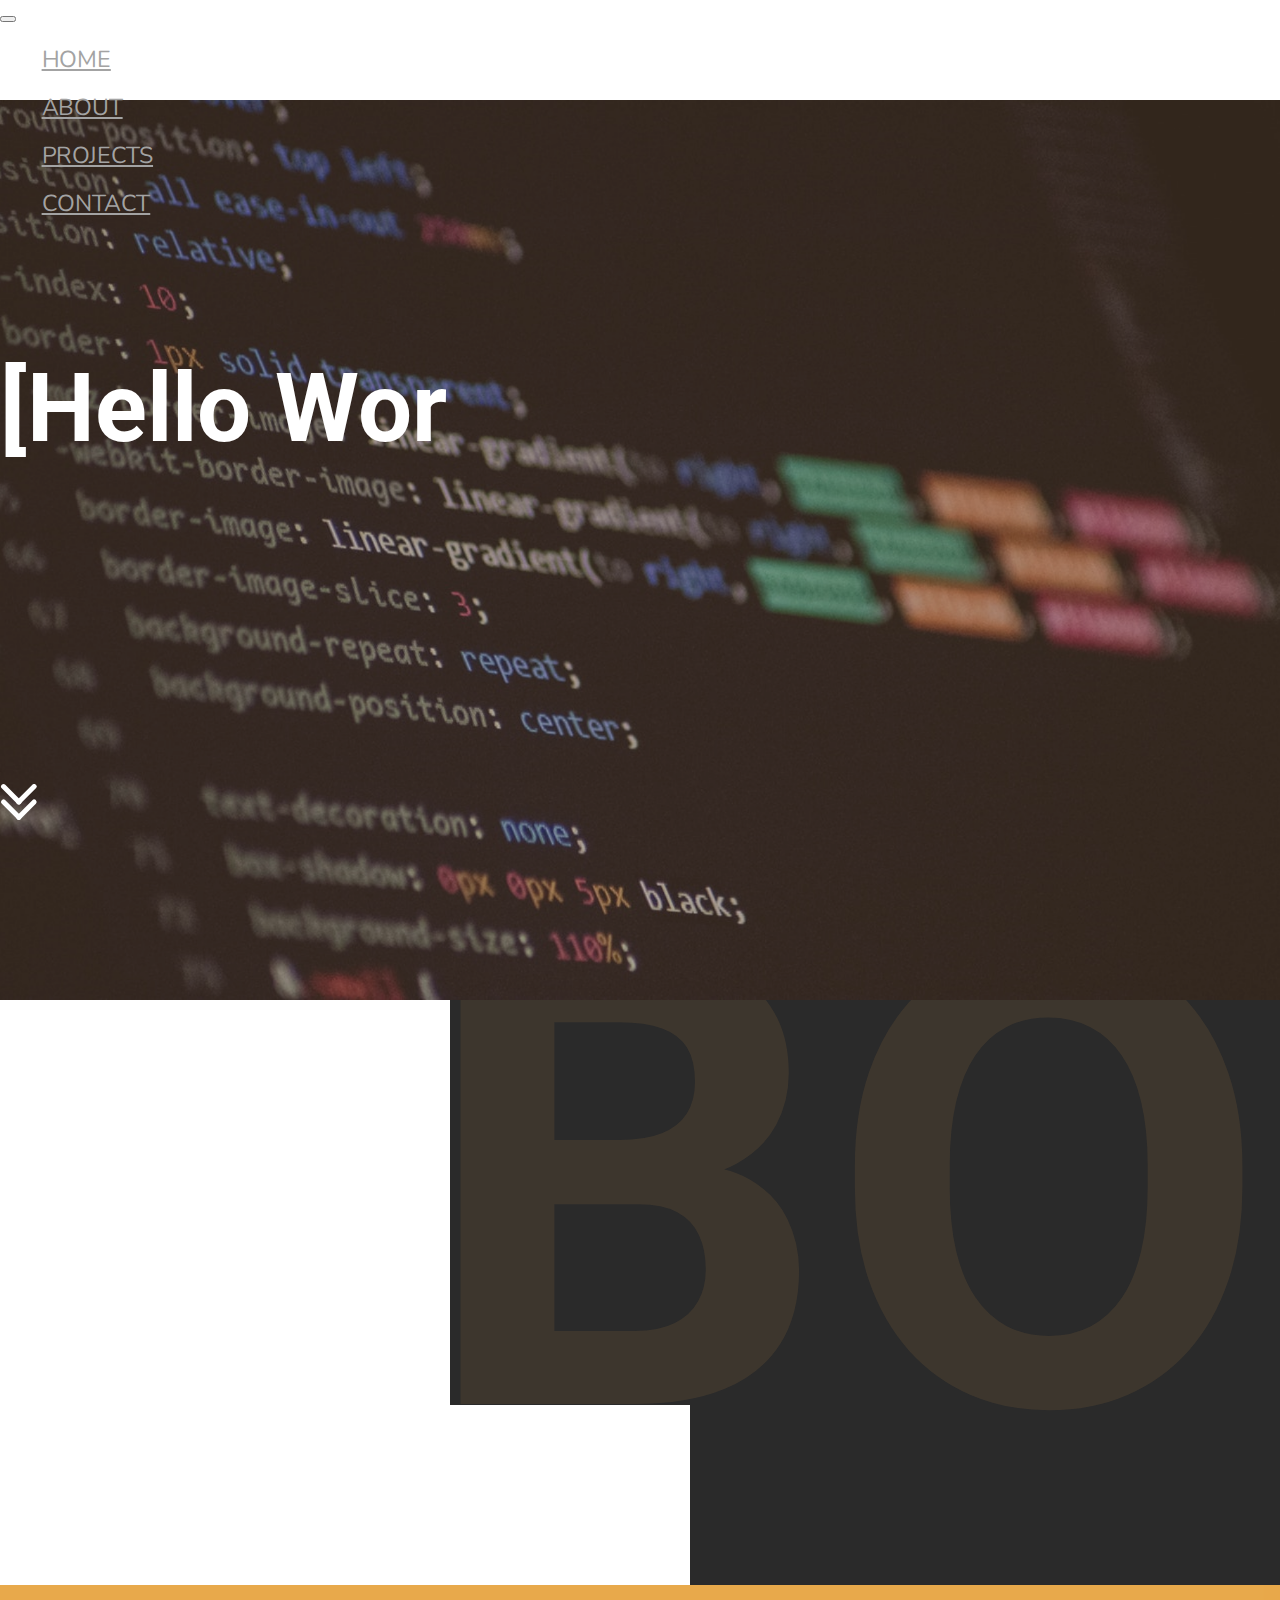
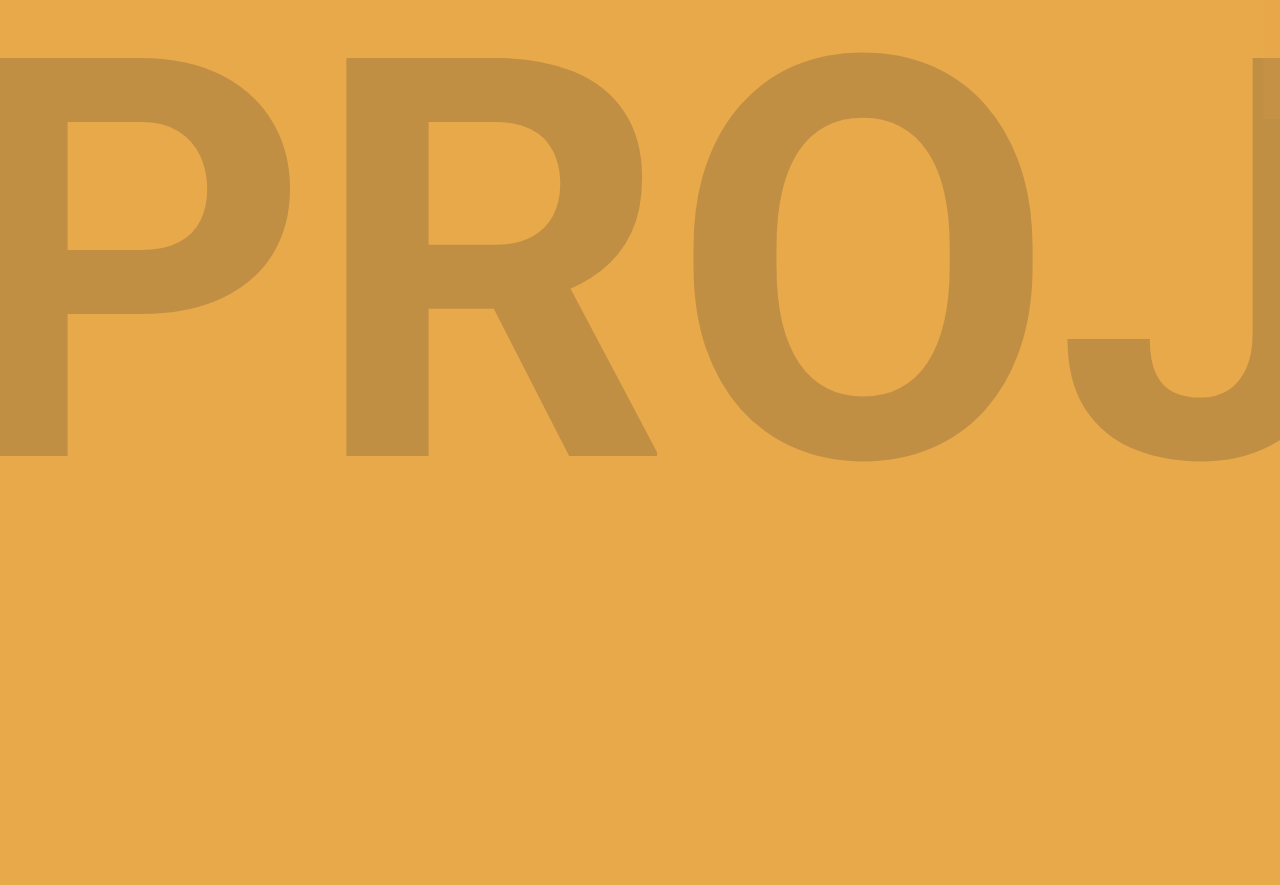
==== index.html @ fa10dd20 "added animations to project page." ====
<!DOCTYPE html>
<html lang="en">

<head>
    <meta charset="UTF-8">
    <meta name="viewport" content="width=device-width, initial-scale=1.0">
    <meta http-equiv="X-UA-Compatible" content="ie=edge">
    <title>Victor Ragojos</title>
    <link rel="stylesheet" href="https://stackpath.bootstrapcdn.com/bootstrap/4.2.1/css/bootstrap.min.css"
        integrity="sha384-GJzZqFGwb1QTTN6wy59ffF1BuGJpLSa9DkKMp0DgiMDm4iYMj70gZWKYbI706tWS" crossorigin="anonymous">
    <link href="https://fonts.googleapis.com/css?family=Nunito|Roboto:100,300" rel="stylesheet">
    <link href="https://fonts.googleapis.com/css?family=Abel" rel="stylesheet">
    <link rel="stylesheet" href="css/style.css">
</head>

<body data-spy="scroll" data-target="#navBar">
    <!-- Start Home Page -->
    <div id="home" class="container-fluid">
        <!-- Start Nav Bar -->
        <div class="navContainer">
            <nav class="navbar navbar-expand-md navbar-dark bg-dark fixed-top">
                <button class="navbar-toggler" type="button" data-toggle="collapse" data-target="#navBar">
                    <span class="navbar-toggler-icon"></span>
                </button>
                <div class="collapse navbar-collapse" id="navBar">
                    <ul class="navbar-nav mx-auto">
                        <li class="nav-item">
                            <a id="homeNav" href="#home" class="nav-link active">Home</a>
                        </li>
                        <li class="nav-item">
                            <a id="aboutNav" href="#about" class="nav-link">About</a>
                        </li>
                        <li class="nav-item">
                            <a id="projectsNav" href="#projects" class="nav-link">Projects</a>
                        </li>
                        <li class="nav-item">
                            <a id="contactNav" href="#contact" class="nav-link">Contact</a>
                        </li>
                    </ul>
                </div>
            </nav>
        </div>
        <!-- End Nav Bar -->

        <div class="landingBG">
            <div class="landingOverlay"></div>
        </div>

        <div class="caption center-block text-center">
            <h2 class="typeWriter"></h2>
            <a href="#about" class="btn">EXPLORE</a>
        </div>
    </div>
    <!-- End Home Page -->

    <!-- Start About Page -->
    <div id="about">
        <h3 class="aboutWaterMark">ABOUT ME</h3>
        <div class="aboutContainer container">
            <div class="aboutFirstRow row">
                <div class="aboutFirstColumn col-md-12 col-lg-12 col-xl-12">
                    <div class="aboutSecondRow row">
                        <div id="personContainer" class="col">
                            <div class="personLightOverlay"></div>
                            <img src="images/aboutPerson.png" id="personPicture">
                        </div>
                        <div id="aboutTextContainer" class="col">
                            <div class="aboutLightOverlay"></div>
                            <h2>Victor Ragojos</h2>
                            <h1>Coding Enthusiast, Gamer, and Self-Learner</h1>
                            <p>I'm currently in pursuit of a Computer Science Degree. I'm a Computer
                                Science tutor for my college. On the side I love to teach myself new programming
                                ideas and/or create applications that I find to be genuinely interesting. I also
                                love
                                to play games so much so that I was actually motivated to pursue this career
                                path due to my curiosity of how computers worked all together. In the future I see
                                myself working on cool new applications that could be helpful to the user and
                                people in general.</p>
                        </div>
                    </div>
                </div>
            </div>
        </div>
    </div>
    <!-- End About Page -->

    <!-- Start Projects Page -->
    <div id="projects">
        <div id="projectsContainer">
            <div id="projectsLanding" class="panel d-flex align-items-center">
                <h3>PROJECTS</h3>
            </div>
            <div id="pathFinderContainer" class="panel d-flex justify-content-center align-items-center">
                <div class="waterMark">
                    <h6>PATHFINDER</h6>
                </div>
                <a href="https://github.com/RagOfJoes/a-search-algorithm-visualization" target="_blank"><img id="pathFinder"
                        src="images/pathFinderJava.gif"></a>
                <div class="pathFinderTextContainer">
                    <a href="https://github.com/RagOfJoes/a-search-algorithm-visualization" target="_blank"></a>
                    <div class="pathFinderText">
                        <h4>PATHFINDER</h4>
                        <h3>JAVA</h3>
                        <p>A visualization of the A* Search Algorithm
                            which utilizes Java as the base core code
                            and Java Swing for the visuals. The
                            Insertion Sort Method is also utilized to
                            sort through all the paths that are available
                            and choose the most optimal path.</p>
                    </div>
                </div>
            </div>
        </div>
    </div>
    <!-- End Projects Page -->

    <!-- Start Contact Page -->
    
    <!-- End Contact Page -->

    <!--- Start of Script CDNs -->
    <script src="https://code.jquery.com/jquery-3.3.1.min.js"
        integrity="sha256-FgpCb/KJQlLNfOu91ta32o/NMZxltwRo8QtmkMRdAu8=" crossorigin="anonymous"></script>
    <script src="https://stackpath.bootstrapcdn.com/bootstrap/4.2.1/js/bootstrap.min.js"
        integrity="sha384-B0UglyR+jN6CkvvICOB2joaf5I4l3gm9GU6Hc1og6Ls7i6U/mkkaduKaBhlAXv9k"
        crossorigin="anonymous"></script>
    <script src="https://cdnjs.cloudflare.com/ajax/libs/gsap/2.0.2/TweenMax.min.js"></script>
    <script src="https://cdnjs.cloudflare.com/ajax/libs/gsap/2.0.2/TimelineLite.min.js"></script>
    <script src="http://cdnjs.cloudflare.com/ajax/libs/ScrollMagic/2.0.6/ScrollMagic.min.js
        "></script>
    <script src="https://cdnjs.cloudflare.com/ajax/libs/ScrollMagic/2.0.6/plugins/animation.gsap.min.js"></script>
    <script src="http://cdnjs.cloudflare.com/ajax/libs/ScrollMagic/2.0.6/plugins/debug.addIndicators.js
        "></script>
    <!--- End of Script CDNs -->

    <!-- Other Scripts -->
    <script src="js/typed.js"></script>
    <script src="js/parallax.js"></script>
    <script src="js/animation.js"></script>
    <script src="js/scrollAnimations.js"></script>
    <!-- Otehr Scripts -->
</body>

</html>
---- css/style.css ----
/* 
html5doctor.com Reset Stylesheet
v1.6.1
Last Updated: 2010-09-17
Author: Richard Clark - http://richclarkdesign.com 
Twitter: @rich_clark
*/

html, body, div, span, object, iframe,
h1, h2, h3, h4, h5, h6, p, blockquote, pre,
abbr, address, cite, code,
del, dfn, em, img, ins, kbd, q, samp,
small, strong, sub, sup, var,
b, i,
dl, dt, dd, ol, ul, li,
fieldset, form, label, legend,
table, caption, tbody, tfoot, thead, tr, th, td,
article, aside, canvas, details, figcaption, figure, 
footer, header, hgroup, menu, nav, section, summary,
time, mark, audio, video {
    margin:0;
    padding:0;
    border:0;
    outline:0;
    font-size:100%;
    vertical-align:baseline;
    background:transparent;
}

body {
    line-height:1;
}

article,aside,details,figcaption,figure,
footer,header,hgroup,menu,nav,section { 
    display:block;
}

nav ul {
    list-style:none;
}

blockquote, q {
    quotes:none;
}

blockquote:before, blockquote:after,
q:before, q:after {
    content:'';
    content:none;
}

a {
    margin:0;
    padding:0;
    font-size:100%;
    vertical-align:baseline;
    background:transparent;
}

/* change colours to suit your needs */
ins {
    background-color:#ff9;
    color:#000;
    text-decoration:none;
}

/* change colours to suit your needs */
mark {
    background-color:#ff9;
    color:#000; 
    font-style:italic;
    font-weight:bold;
}

del {
    text-decoration: line-through;
}

abbr[title], dfn[title] {
    border-bottom:1px dotted;
    cursor:help;
}

table {
    border-collapse:collapse;
    border-spacing:0;
}

/* change border colour to suit your needs */
hr {
    display:block;
    height:1px;
    border:0;   
    border-top:1px solid #cccccc;
    margin:1em 0;
    padding:0;
}

input, select {
    vertical-align:middle;
}
/* End Reset Stylesheet */

/* Start My Code */
html, body{
    height: 100%;
}

html{
    scroll-behavior: smooth;
}

body{
    margin: 0;
    padding: 0;
    overflow-x: hidden;
}

/* Start Nav Bar */
.navbar {
    background-color: rgba(0, 0, 0, 0) !important;
    font-family: 'Nunito', sans-serif;
    text-transform: uppercase;
    letter-spacing: -.015vw;
    font-size: 1.45rem;
    font-weight: 400;
    height: 100px;
    width: 100%;
}

#navBar ul{
    padding-left: 3.25vw;
}

#navBar ul li{
    margin-top: 2%;
    margin-right: 2.5vw;
}

.navbar a{
    color: #a3a3a3;
}

.navbar-nav .nav-link.active,
.navbar-nav a:hover{
    transform: scale(1.25, 1.25);
}
/* End Nav bar */

.container-fluid{
    margin: 0;
    padding: 0;
}

/* Start Home Page */
#home{
    width: 100%;
    height: 100vh;
    position: relative;
}

/* Start Landing Page */
#home .landingBG{
    z-index: -1;
    width: 100%;
    height: 100vh;
    background-size: cover;
    background-position: center;
    background-repeat: no-repeat;
    background-image: url('../images/homePageBG.png');
}

#home .landingOverlay{
    z-index: 0;
    width: 100%;
    height: 100vh;
    background-color: rgba(90, 49, 17, .3);
}
/* End Landing Page */

/* Start Caption & Arrow */
#home .caption{
    top: 40%;
    z-index: 1;
    width: 100%;
    position: absolute;
}

#home .caption h2{
    height: 47vh;
    color: white;
    font-size: 6rem;
    animation-duration: .55s;
    animation-name: homeArrow;
    animation-direction: alternate;
    font-family: 'Roboto', sans-serif;
    animation-iteration-count: infinite;
}

#home .caption .btn{
    border: none;
    content: url('../images/homeInnerArrows.png');
}

/* End Caption & Arrow */

/* End Home Page */

/* Start About Page */
#about{
    z-index: -1;
    width: 100%;
    height: 685px;
    overflow: hidden;
    max-height: 685px;
    position: relative;
    background-color: #2A2A2A;
    font-family: 'Roboto', sans-serif;
}

/* Start About Page Watermark */
#about .aboutWaterMark{
    top: -35px;
    left: -10px;
    z-index: 0;
    width: 100%;
    height: 620px;
    font-size: 40rem;
    user-select: none;
    position: absolute;
    color: rgba(232, 169, 75, .1);
}
/* End About Page Watermark */

#about .aboutContainer{
    width: 100%;
    height: 100%;
    max-height: 505px;
}

#about .col-md-12{
    top: 90px;
    margin: 0;
    padding: 0;
    overflow: hidden;    
}

#about .col{
    width: 100%;
    overflow: hidden;
}

#about .aboutFirstColumn .aboutSecondRow{
    width: 100%;
    max-width: 1140px;
}

#about #personContainer{
    left: 15px;
    padding: 0;
    width: 100%;
    height: 100%;
    max-width: 450px;
    max-height: 505px;
    overflow: hidden; 
}

#about .personLightOverlay{
    z-index: 1;
    width: 450px;
    height: 505px;
    position: absolute;
    background-color: #FFF;
}

#about #personPicture{
    width: 100%;
    height: auto;
    max-height: 505px;
}

#about #aboutTextContainer{
    top: 53px;
    left: 15px;
    padding: 0;
    width: 100%;
    height: 0px;
    max-width: 690px;
    max-height: 400px;
    overflow: hidden;
    text-align: center;
    background-color: #E8A94B;
}

#about .aboutLightOverlay{
    width: 690px;
    height: 400px;
    position: absolute;
    background-color: #FFF;
}

#about #aboutTextContainer h2{
    color: #FFF;
    font-size: 4rem;
    font-weight: 300;
    padding-top: 15px;
    margin-bottom: -14px;
    letter-spacing: -2.5px;
    text-transform: uppercase;
}

#about #aboutTextContainer h1{
    height: 40px;
    font-weight: 300;
    padding-top: 9px;
    color: #E8A94B;
    font-size: 1.25rem;
    background: #2A2A2A;
    letter-spacing: -.75px;
    text-transform: uppercase;
    font-family: 'Roboto', sans-serif;
}

#about #aboutTextContainer p{
    font-family: 'Abel', sans-serif;
    padding-top: 16px;
    font-size: 1.75rem;
    font-weight: 100;
    color: #FFF;
    height: auto;
    width: 100%;
}
/* End About Page */

/* Start Projects Page */
#projects{
    width: 100%;
    height: 100%;
    overflow: hidden;
    perspective: 1000;
    max-height: 1080px;
    background-size: cover;
    -webkit-perspective: 1000;
    background-color: #E8A94B;
}

#projects #projectsContainer{
    width: 200%;
    height: 100%;
    position: relative;
}

#projects .panel{
    width: 50%;
    float: left;
    height: 100%;
}

/* Start Projects Landing Page */
#projects #projectsLanding{
    background-color: #E8A94B;
}

#projects #projectsLanding h3{
    width: 100%;
    font-size: 35rem;
    user-select: none;
    margin-left: -50px;
    color: rgba(42, 42, 42, .2);
    font-family: 'Roboto', sans-serif;
}
/* End Projects Landing Page */

/* Start PathFinder Project */
#projects #pathFinderContainer{
    position: relative;
    background-color: #2A2A2A;
}

#projects #pathFinderContainer h6{
    z-index: 0;
    left: -52px;
    font-size: 35rem;
    user-select: none;
    margin-top: -337.5px;
    position: absolute;
    color: rgba(232, 169, 65, .10);
    font-family: 'Roboto', sans-serif;
}

#projects #pathFinderContainer a{
    z-index: 2;
    max-width: 650px;
    max-height: 600px;
    position: absolute;
}

#projects #pathFinder{
    width: 100%;
    opacity: .8;
    height: auto fit-content;
}

#projects .btn{
    width: 100px;
    height: 100px;
}

#projects .pathFinderTextContainer{
    z-index: 3;
    width: 580px;
    height: 600px;
    overflow: hidden;
    max-width: 580px;
    max-height: 600px;
    position: relative;
}

#projects .pathFinderTextContainer a{
    z-index: -1;
    width: 100%;
    height: 100%;
}

#projects .pathFinderText{
    z-index: 3;
    width: 100%;
    height: 100%;
    font-weight: 300;
    color: #E8A94B;
    user-select: none;
    text-align: center;
    padding-top: 100px;
    font-family: 'Roboto', sans-serif;
    background-color: rgba(42, 42, 42, .9);
}

#projects .pathFinderText h4{
    height: 100px;
    font-size: 5rem;
    margin-bottom: -20px;
}

#projects .pathFinderText h3{
    background-color: rgba(255, 255, 255, .3);
    text-decoration: none;
    font-style: normal;
    color: #2A2A2A;
    font-size: 3rem;
    width: 100%;
    
}

#projects .pathFinderText p{
    font-size: 1.75rem;
    line-height: 40px;
    color: #FFF;
}
/* End PathFinder Column */

/* End Projects Page */

/* Start Contact Page */

/* End Contact Page */

/* Keyframe Animations */
@keyframes homeArrow{
    0%{
        height: 47vh;
    } 25%{
        height: 47.1vh;
    } 50%{
        height: 47.2vh;
    } 75%{
        height: 47.3vh;
    } 100%{
        height: 47.4vh;
    }
}

@keyframes pathFinderText{
    0%{
        opacity: .8;
    } 25%{
        opacity: .6;
    } 50%{
        opacity: .4;
    } 75%{
        opacity: .2;
    } 100%{
        opacity: 0;
    }
}
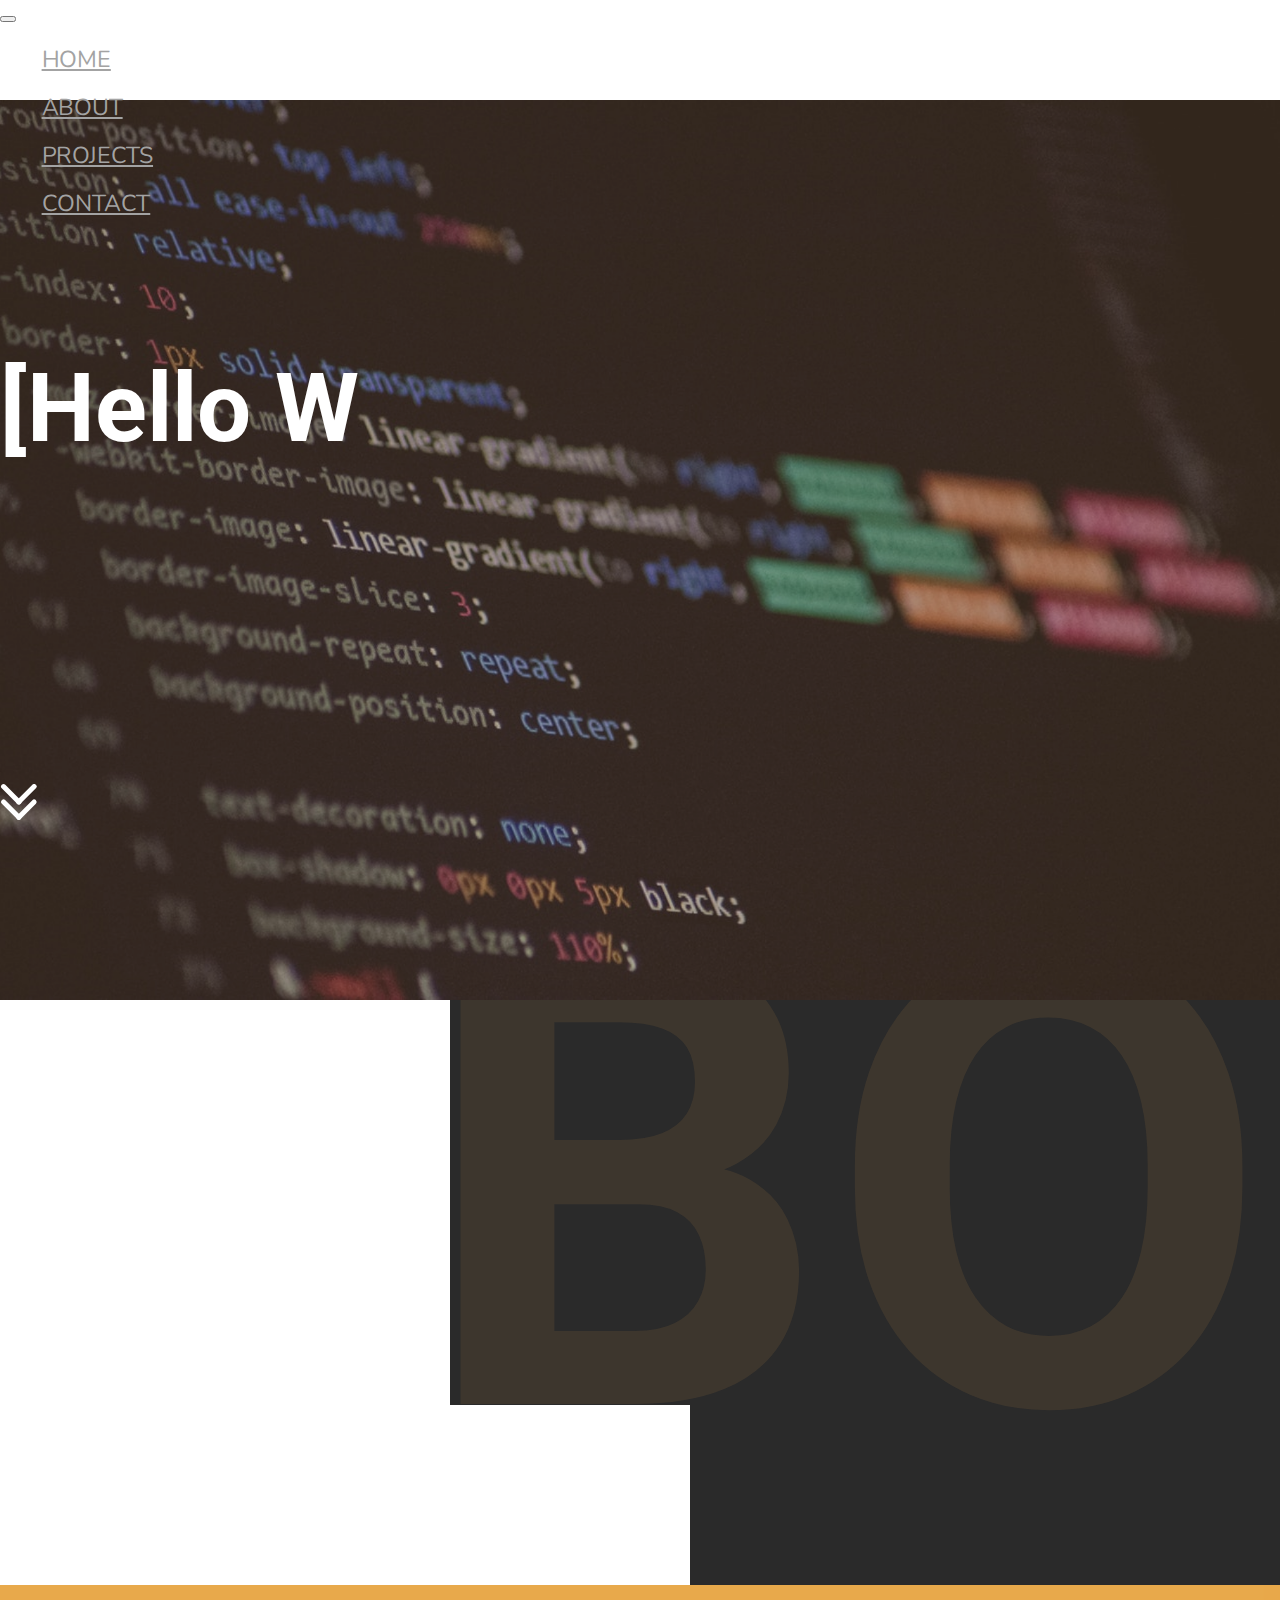
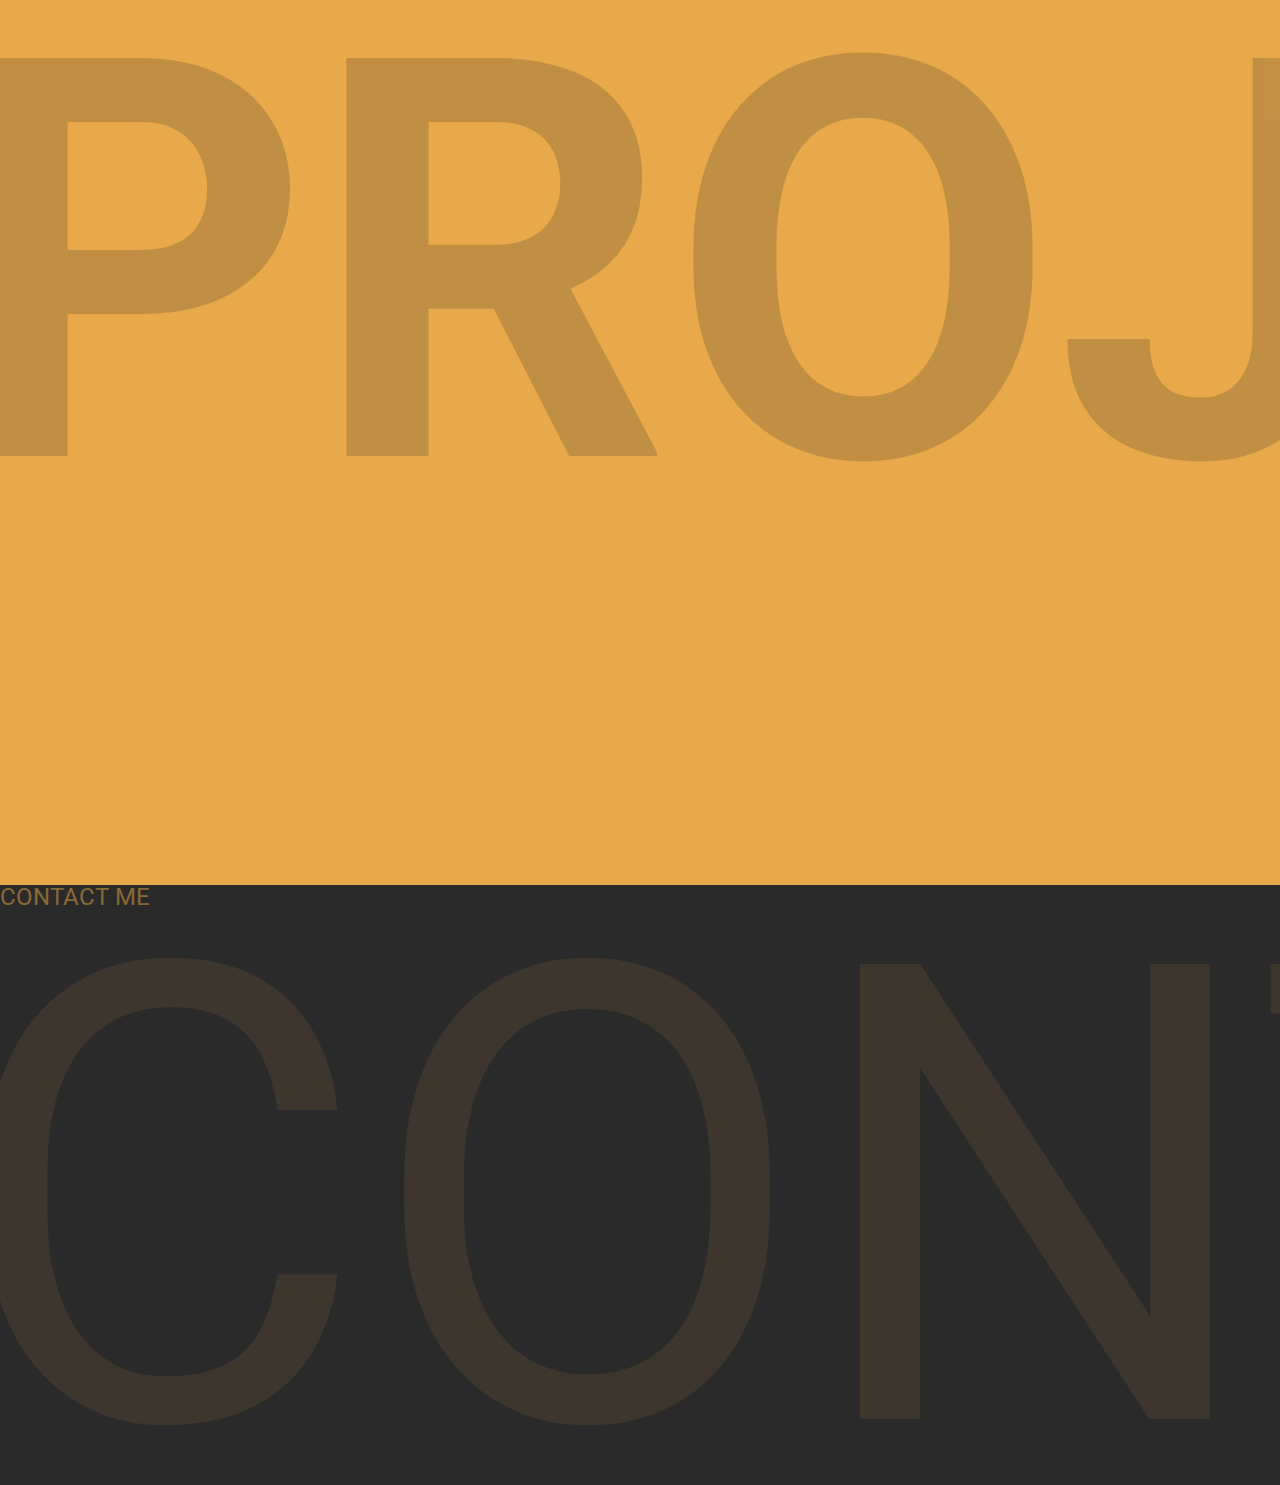
==== commit ea9399be: "began contact page." ====
--- a/index.html
+++ b/index.html
@@ -94,8 +94,8 @@
                 <div class="waterMark">
                     <h6>PATHFINDER</h6>
                 </div>
-                <a href="https://github.com/RagOfJoes/a-search-algorithm-visualization" target="_blank"><img id="pathFinder"
-                        src="images/pathFinderJava.gif"></a>
+                <a href="https://github.com/RagOfJoes/a-search-algorithm-visualization" target="_blank"><img
+                        id="pathFinder" src="images/pathFinderJava.gif"></a>
                 <div class="pathFinderTextContainer">
                     <a href="https://github.com/RagOfJoes/a-search-algorithm-visualization" target="_blank"></a>
                     <div class="pathFinderText">
@@ -115,7 +115,16 @@
     <!-- End Projects Page -->
 
     <!-- Start Contact Page -->
-    
+    <div id="contact">
+        <div class="contactWatermark">CONTACT ME</div>
+        <div class="container">
+            <div class="row">
+                <div class="col contactButton">
+                    <a href="" class="contactMe"><span>CONTACT ME</span></a>
+                </div>
+            </div>
+        </div>
+    </div>
     <!-- End Contact Page -->
 
     <!--- Start of Script CDNs -->
--- a/css/style.css
+++ b/css/style.css
@@ -229,6 +229,7 @@
     font-size: 40rem;
     user-select: none;
     position: absolute;
+    -webkit-user-select: none;
     color: rgba(232, 169, 75, .1);
 }
 /* End About Page Watermark */
@@ -367,6 +368,7 @@
     font-size: 35rem;
     user-select: none;
     margin-left: -50px;
+    -webkit-user-select: none;
     color: rgba(42, 42, 42, .2);
     font-family: 'Roboto', sans-serif;
 }
@@ -383,8 +385,9 @@
     left: -52px;
     font-size: 35rem;
     user-select: none;
+    position: absolute;    
     margin-top: -337.5px;
-    position: absolute;
+    -webkit-user-select: none;
     color: rgba(232, 169, 65, .10);
     font-family: 'Roboto', sans-serif;
 }
@@ -432,6 +435,7 @@
     user-select: none;
     text-align: center;
     padding-top: 100px;
+    -webkit-user-select: none;
     font-family: 'Roboto', sans-serif;
     background-color: rgba(42, 42, 42, .9);
 }
@@ -462,6 +466,40 @@
 /* End Projects Page */
 
 /* Start Contact Page */
+#contact{
+    width: 100%;
+    height: 700px;
+    overflow: hidden;
+    max-height: 600px;
+    position: relative;
+    background: #2A2A2A;
+}
+
+#contact .contactWatermark{
+    top: -5px;
+    left: -50px;
+    font-size: 40rem;
+    user-select: none;
+    position: absolute;
+    -webkit-user-select: none;
+    color: rgba(232, 169, 65, .10);
+    font-family: 'Roboto', sans-serif;
+}
+
+
+/* Start Contact Button */
+#contact .contactButton{
+    top: 265px;
+}
+
+#contact .contactMe{
+    font-size: 1.5rem;
+    text-decoration: none;
+    background: #2A2A2A;
+    color: rgba(232, 169, 65, .5);
+    font-family: 'Roboto', sans-serif;
+}
+/* End Contact Button */
 
 /* End Contact Page */
 
@@ -478,18 +516,4 @@
     } 100%{
         height: 47.4vh;
     }
-}
-
-@keyframes pathFinderText{
-    0%{
-        opacity: .8;
-    } 25%{
-        opacity: .6;
-    } 50%{
-        opacity: .4;
-    } 75%{
-        opacity: .2;
-    } 100%{
-        opacity: 0;
-    }
 }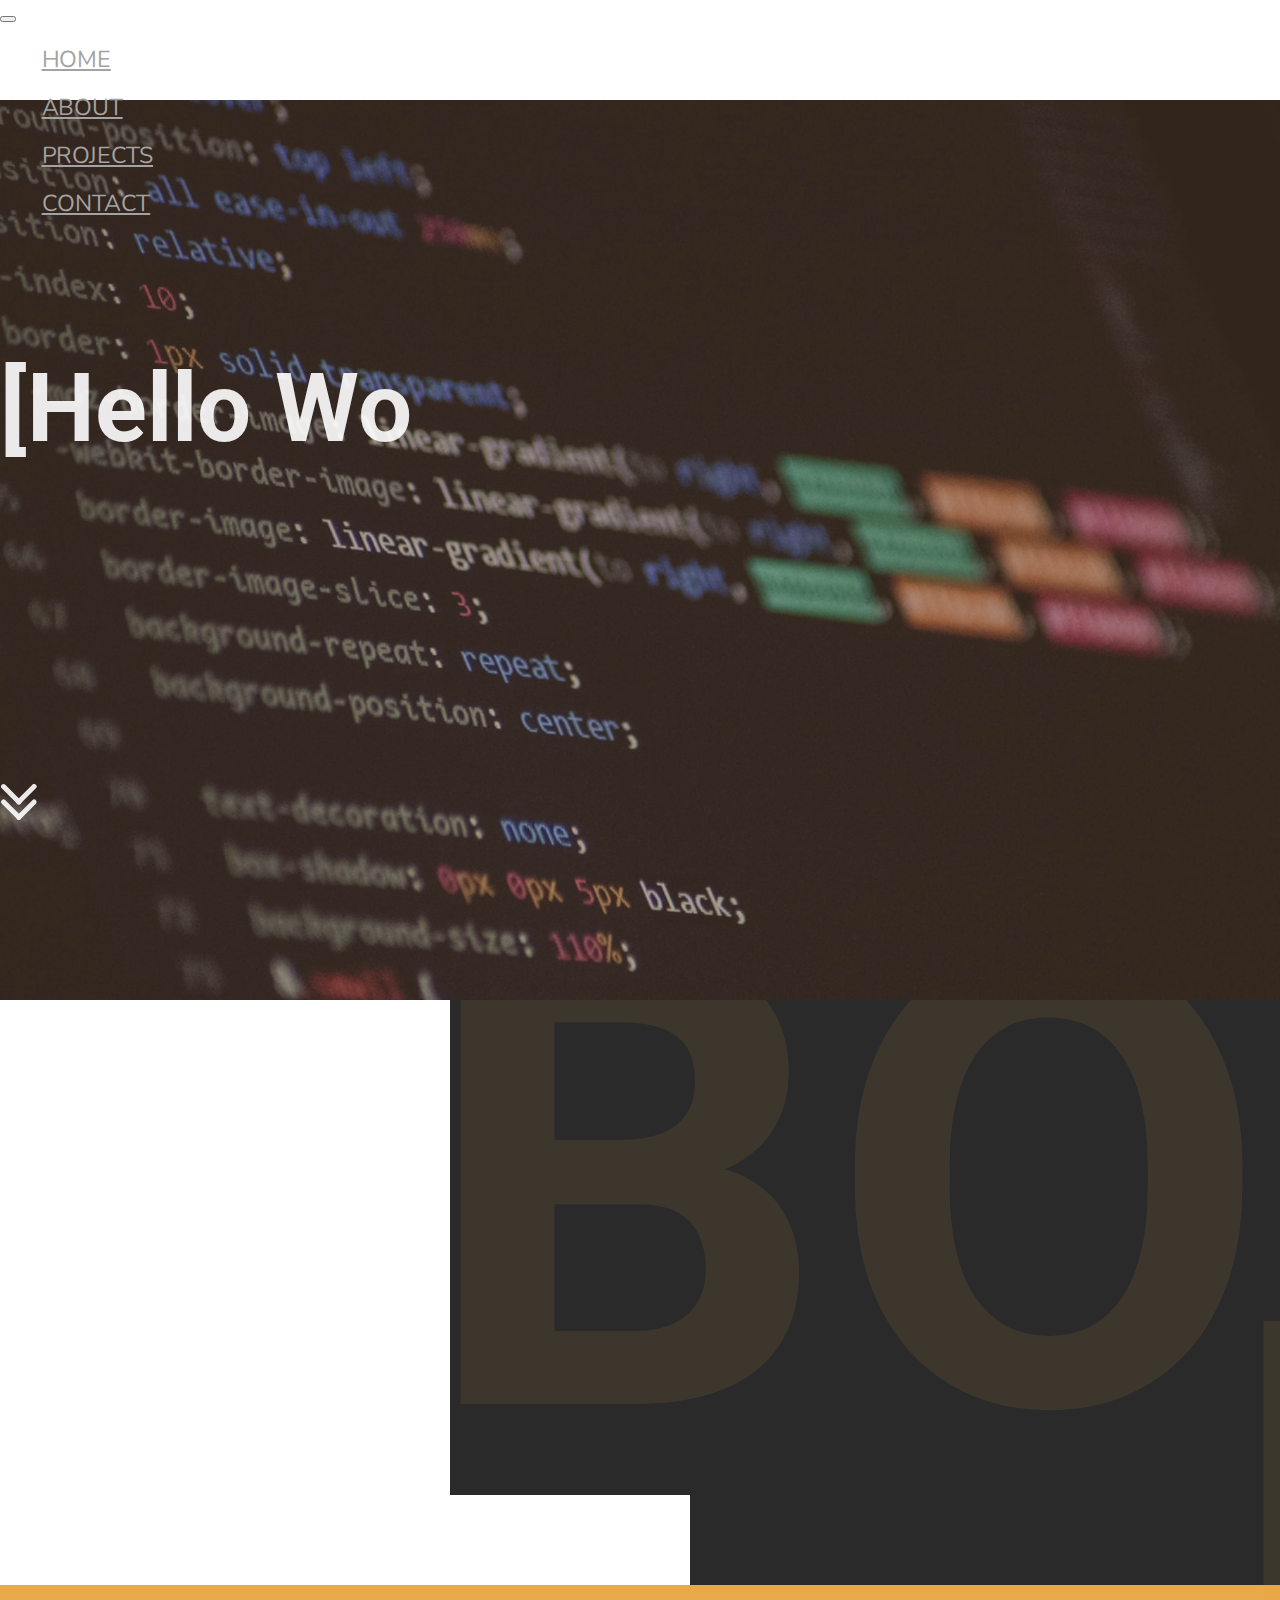
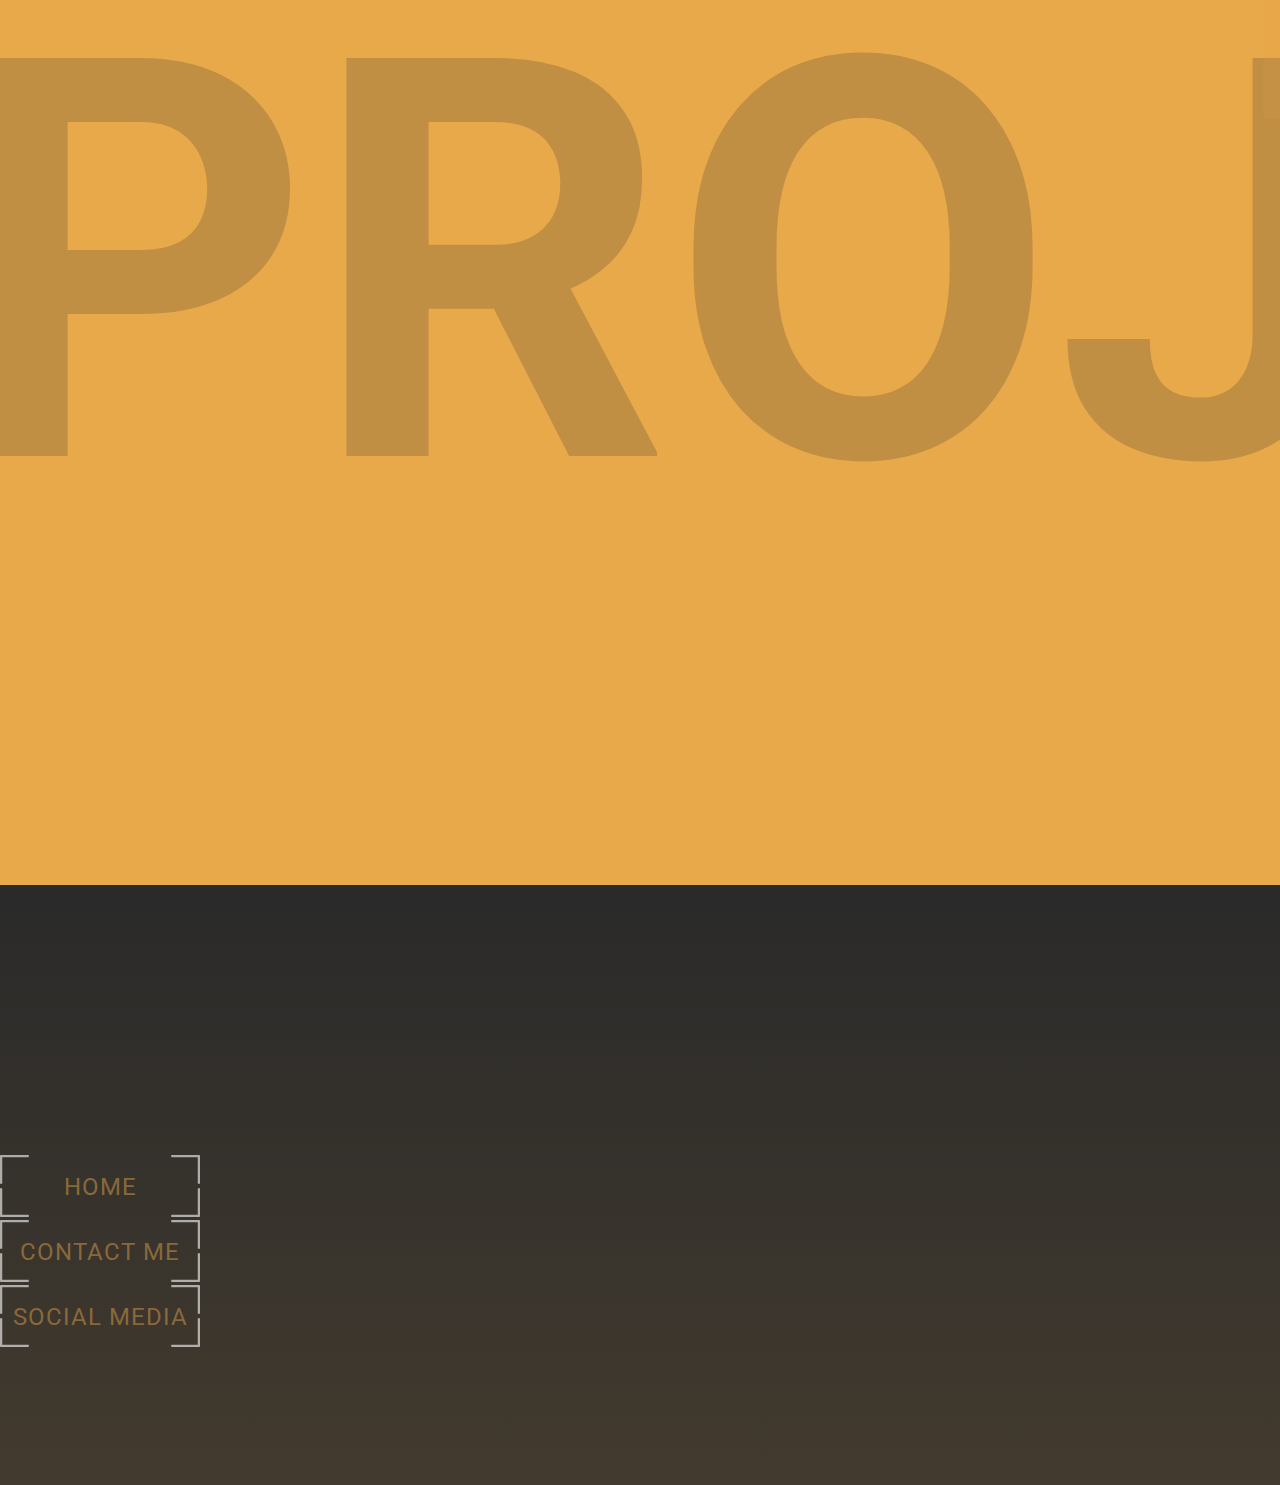
==== commit dcc83afb: "changed contact background. fixed bug w/ project. removed contact anim." ====
--- a/index.html
+++ b/index.html
@@ -1,153 +1,179 @@
-<!DOCTYPE html>
-<html lang="en">
-
-<head>
-    <meta charset="UTF-8">
-    <meta name="viewport" content="width=device-width, initial-scale=1.0">
-    <meta http-equiv="X-UA-Compatible" content="ie=edge">
-    <title>Victor Ragojos</title>
-    <link rel="stylesheet" href="https://stackpath.bootstrapcdn.com/bootstrap/4.2.1/css/bootstrap.min.css"
-        integrity="sha384-GJzZqFGwb1QTTN6wy59ffF1BuGJpLSa9DkKMp0DgiMDm4iYMj70gZWKYbI706tWS" crossorigin="anonymous">
-    <link href="https://fonts.googleapis.com/css?family=Nunito|Roboto:100,300" rel="stylesheet">
-    <link href="https://fonts.googleapis.com/css?family=Abel" rel="stylesheet">
-    <link rel="stylesheet" href="css/style.css">
-</head>
-
-<body data-spy="scroll" data-target="#navBar">
-    <!-- Start Home Page -->
-    <div id="home" class="container-fluid">
-        <!-- Start Nav Bar -->
-        <div class="navContainer">
-            <nav class="navbar navbar-expand-md navbar-dark bg-dark fixed-top">
-                <button class="navbar-toggler" type="button" data-toggle="collapse" data-target="#navBar">
-                    <span class="navbar-toggler-icon"></span>
-                </button>
-                <div class="collapse navbar-collapse" id="navBar">
-                    <ul class="navbar-nav mx-auto">
-                        <li class="nav-item">
-                            <a id="homeNav" href="#home" class="nav-link active">Home</a>
-                        </li>
-                        <li class="nav-item">
-                            <a id="aboutNav" href="#about" class="nav-link">About</a>
-                        </li>
-                        <li class="nav-item">
-                            <a id="projectsNav" href="#projects" class="nav-link">Projects</a>
-                        </li>
-                        <li class="nav-item">
-                            <a id="contactNav" href="#contact" class="nav-link">Contact</a>
-                        </li>
-                    </ul>
-                </div>
-            </nav>
-        </div>
-        <!-- End Nav Bar -->
-
-        <div class="landingBG">
-            <div class="landingOverlay"></div>
-        </div>
-
-        <div class="caption center-block text-center">
-            <h2 class="typeWriter"></h2>
-            <a href="#about" class="btn">EXPLORE</a>
-        </div>
-    </div>
-    <!-- End Home Page -->
-
-    <!-- Start About Page -->
-    <div id="about">
-        <h3 class="aboutWaterMark">ABOUT ME</h3>
-        <div class="aboutContainer container">
-            <div class="aboutFirstRow row">
-                <div class="aboutFirstColumn col-md-12 col-lg-12 col-xl-12">
-                    <div class="aboutSecondRow row">
-                        <div id="personContainer" class="col">
-                            <div class="personLightOverlay"></div>
-                            <img src="images/aboutPerson.png" id="personPicture">
-                        </div>
-                        <div id="aboutTextContainer" class="col">
-                            <div class="aboutLightOverlay"></div>
-                            <h2>Victor Ragojos</h2>
-                            <h1>Coding Enthusiast, Gamer, and Self-Learner</h1>
-                            <p>I'm currently in pursuit of a Computer Science Degree. I'm a Computer
-                                Science tutor for my college. On the side I love to teach myself new programming
-                                ideas and/or create applications that I find to be genuinely interesting. I also
-                                love
-                                to play games so much so that I was actually motivated to pursue this career
-                                path due to my curiosity of how computers worked all together. In the future I see
-                                myself working on cool new applications that could be helpful to the user and
-                                people in general.</p>
-                        </div>
-                    </div>
-                </div>
-            </div>
-        </div>
-    </div>
-    <!-- End About Page -->
-
-    <!-- Start Projects Page -->
-    <div id="projects">
-        <div id="projectsContainer">
-            <div id="projectsLanding" class="panel d-flex align-items-center">
-                <h3>PROJECTS</h3>
-            </div>
-            <div id="pathFinderContainer" class="panel d-flex justify-content-center align-items-center">
-                <div class="waterMark">
-                    <h6>PATHFINDER</h6>
-                </div>
-                <a href="https://github.com/RagOfJoes/a-search-algorithm-visualization" target="_blank"><img
-                        id="pathFinder" src="images/pathFinderJava.gif"></a>
-                <div class="pathFinderTextContainer">
-                    <a href="https://github.com/RagOfJoes/a-search-algorithm-visualization" target="_blank"></a>
-                    <div class="pathFinderText">
-                        <h4>PATHFINDER</h4>
-                        <h3>JAVA</h3>
-                        <p>A visualization of the A* Search Algorithm
-                            which utilizes Java as the base core code
-                            and Java Swing for the visuals. The
-                            Insertion Sort Method is also utilized to
-                            sort through all the paths that are available
-                            and choose the most optimal path.</p>
-                    </div>
-                </div>
-            </div>
-        </div>
-    </div>
-    <!-- End Projects Page -->
-
-    <!-- Start Contact Page -->
-    <div id="contact">
-        <div class="contactWatermark">CONTACT ME</div>
-        <div class="container">
-            <div class="row">
-                <div class="col contactButton">
-                    <a href="" class="contactMe"><span>CONTACT ME</span></a>
-                </div>
-            </div>
-        </div>
-    </div>
-    <!-- End Contact Page -->
-
-    <!--- Start of Script CDNs -->
-    <script src="https://code.jquery.com/jquery-3.3.1.min.js"
-        integrity="sha256-FgpCb/KJQlLNfOu91ta32o/NMZxltwRo8QtmkMRdAu8=" crossorigin="anonymous"></script>
-    <script src="https://stackpath.bootstrapcdn.com/bootstrap/4.2.1/js/bootstrap.min.js"
-        integrity="sha384-B0UglyR+jN6CkvvICOB2joaf5I4l3gm9GU6Hc1og6Ls7i6U/mkkaduKaBhlAXv9k"
-        crossorigin="anonymous"></script>
-    <script src="https://cdnjs.cloudflare.com/ajax/libs/gsap/2.0.2/TweenMax.min.js"></script>
-    <script src="https://cdnjs.cloudflare.com/ajax/libs/gsap/2.0.2/TimelineLite.min.js"></script>
-    <script src="http://cdnjs.cloudflare.com/ajax/libs/ScrollMagic/2.0.6/ScrollMagic.min.js
-        "></script>
-    <script src="https://cdnjs.cloudflare.com/ajax/libs/ScrollMagic/2.0.6/plugins/animation.gsap.min.js"></script>
-    <script src="http://cdnjs.cloudflare.com/ajax/libs/ScrollMagic/2.0.6/plugins/debug.addIndicators.js
-        "></script>
-    <!--- End of Script CDNs -->
-
-    <!-- Other Scripts -->
-    <script src="js/typed.js"></script>
-    <script src="js/parallax.js"></script>
-    <script src="js/animation.js"></script>
-    <script src="js/scrollAnimations.js"></script>
-    <!-- Otehr Scripts -->
-</body>
-
+<!DOCTYPE html>
+<html lang="en">
+
+<head>
+    <meta charset="UTF-8">
+    <meta name="viewport" content="width=device-width, initial-scale=1.0">
+    <meta http-equiv="X-UA-Compatible" content="ie=edge">
+    <title>Victor Ragojos</title>
+    <link rel="stylesheet" href="https://stackpath.bootstrapcdn.com/bootstrap/4.2.1/css/bootstrap.min.css"
+        integrity="sha384-GJzZqFGwb1QTTN6wy59ffF1BuGJpLSa9DkKMp0DgiMDm4iYMj70gZWKYbI706tWS" crossorigin="anonymous">
+    <link href="https://fonts.googleapis.com/css?family=Nunito|Roboto:100,300" rel="stylesheet">
+    <link href="https://fonts.googleapis.com/css?family=Abel" rel="stylesheet">
+    <link rel="stylesheet" href="css/style.css">
+</head>
+
+<body data-spy="scroll" data-target="#navBar">
+    <!-- Start Home Page -->
+    <div id="home" class="container-fluid">
+        <!-- Start Nav Bar -->
+        <div class="navContainer">
+            <nav class="navbar navbar-expand-md navbar-dark bg-dark fixed-top">
+                <button class="navbar-toggler" type="button" data-toggle="collapse" data-target="#navBar">
+                    <span class="navbar-toggler-icon"></span>
+                </button>
+                <div class="collapse navbar-collapse" id="navBar">
+                    <ul class="navbar-nav mx-auto">
+                        <li class="nav-item">
+                            <a id="homeNav" href="#home" class="nav-link active">Home</a>
+                        </li>
+                        <li class="nav-item">
+                            <a id="aboutNav" href="#about" class="nav-link">About</a>
+                        </li>
+                        <li class="nav-item">
+                            <a id="projectsNav" href="#projects" class="nav-link">Projects</a>
+                        </li>
+                        <li class="nav-item">
+                            <a id="contactNav" href="#contact" class="nav-link">Contact</a>
+                        </li>
+                    </ul>
+                </div>
+            </nav>
+        </div>
+        <!-- End Nav Bar -->
+
+        <div class="landingBG">
+            <div class="landingOverlay"></div>
+        </div>
+
+        <div class="caption center-block text-center">
+            <h2 class="typeWriter"></h2>
+            <a href="#about" class="btn">EXPLORE</a>
+        </div>
+    </div>
+    <!-- End Home Page -->
+
+    <!-- Start About Page -->
+    <div id="about">
+        <h3 class="aboutWaterMark">ABOUT ME</h3>
+        <div class="aboutContainer container">
+            <div class="aboutFirstRow row">
+                <div class="aboutFirstColumn col-md-12 col-lg-12 col-xl-12">
+                    <div class="aboutSecondRow row">
+                        <div id="personContainer" class="col">
+                            <div class="personLightOverlay"></div>
+                            <img src="images/aboutPerson.png" id="personPicture">
+                        </div>
+                        <div id="aboutTextContainer" class="col">
+                            <div class="aboutLightOverlay"></div>
+                            <h2>Victor Ragojos</h2>
+                            <h1>Coding Enthusiast, Gamer, and Self-Learner</h1>
+                            <p>I'm currently in pursuit of a Computer Science Degree. I'm a Computer
+                                Science tutor for my college. I chose to pursue a path in Computer Science
+                                because I love to teach myself new programming ideas and create applications that I
+                                find to be genuinely interesting. I've always been in love with video games which
+                                deepened my curiousity for computers. In the future, I see myself working on cool
+                                new applications that have a positive impact on people's lives.
+                            </p>
+                        </div>
+                    </div>
+                </div>
+            </div>
+        </div>
+    </div>
+    <!-- End About Page -->
+
+    <!-- Start Projects Page -->
+    <div id="projects">
+        <div id="projectsContainer">
+            <div id="projectsLanding" class="panel d-flex align-items-center">
+                <h3>PROJECTS</h3>
+            </div>
+            <div id="pathFinderContainer" class="panel d-flex justify-content-center align-items-center">
+                <div class="waterMark">
+                    <h6>PATHFINDER</h6>
+                </div>
+                <a href="https://github.com/RagOfJoes/a-search-algorithm-visualization" target="_blank"><img
+                        id="pathFinder" src="images/pathFinderJava.gif"></a>
+                <div class="pathFinderTextContainer">
+                    <a href="https://github.com/RagOfJoes/a-search-algorithm-visualization" target="_blank"></a>
+                    <div class="pathFinderText">
+                        <h4>PATHFINDER</h4>
+                        <h3>JAVA</h3>
+                        <p>A visualization of the A* Search Algorithm
+                            which utilizes Java as the base core code
+                            and Java Swing for the visuals. The
+                            Insertion Sort Method is also utilized to
+                            sort through all the paths that are available
+                            and choose the most optimal path.</p>
+                    </div>
+                </div>
+            </div>
+        </div>
+    </div>
+    <!-- End Projects Page -->
+
+    <!-- Start Contact Page -->
+    <div id="contact">
+        <div class="contactIMG"></div>
+        <div class="container">
+            <div class="row">
+                <div class="col-4 homeButton text-center">
+                    <div class="buttonContainer mx-auto">
+                        <a href="#home">
+                            <img src="images/Border.svg" class="buttonBorder">
+                            <div class="textContainer">
+                                <p class="homeFooter footerButton">HOME</p>
+                            </div>
+                        </a>
+                    </div>
+                </div>
+                <div class="col-4 contactButton text-center">
+                    <div class="buttonContainer mx-auto">
+                        <a href="">
+                            <img src="images/Border.svg" class="buttonBorder">
+                            <div class="textContainer">
+                                <p class="contactMe footerButton">CONTACT ME</p>
+                            </div>
+                        </a>
+                    </div>
+                </div>
+                <div class="col-4 socialButton text-center">
+                    <div class="buttonContainer mx-auto">
+                        <a href="">
+                            <img src="images/Border.svg" class="buttonBorder">
+                            <div class="textContainer">
+                                <p class="socialMedia footerButton">SOCIAL MEDIA</p>
+                            </div>
+                        </a>
+                    </div>
+                </div>
+            </div>
+        </div>
+    </div>
+    <!-- End Contact Page -->
+
+    <!--- Start of Script CDNs -->
+    <script src="https://code.jquery.com/jquery-3.3.1.min.js"
+        integrity="sha256-FgpCb/KJQlLNfOu91ta32o/NMZxltwRo8QtmkMRdAu8=" crossorigin="anonymous"></script>
+    <script src="https://stackpath.bootstrapcdn.com/bootstrap/4.2.1/js/bootstrap.min.js"
+        integrity="sha384-B0UglyR+jN6CkvvICOB2joaf5I4l3gm9GU6Hc1og6Ls7i6U/mkkaduKaBhlAXv9k"
+        crossorigin="anonymous"></script>
+    <script src="https://cdnjs.cloudflare.com/ajax/libs/gsap/2.0.2/TweenMax.min.js"></script>
+    <script src="https://cdnjs.cloudflare.com/ajax/libs/gsap/2.0.2/TimelineLite.min.js"></script>
+    <script src="http://cdnjs.cloudflare.com/ajax/libs/ScrollMagic/2.0.6/ScrollMagic.min.js
+        "></script>
+    <script src="https://cdnjs.cloudflare.com/ajax/libs/ScrollMagic/2.0.6/plugins/animation.gsap.min.js"></script>
+    <script src="http://cdnjs.cloudflare.com/ajax/libs/ScrollMagic/2.0.6/plugins/debug.addIndicators.js
+        "></script>
+    <!--- End of Script CDNs -->
+
+    <!-- Other Scripts -->
+    <script src="js/typed.js"></script>
+    <script src="js/parallax.js"></script>
+    <script src="js/animation.js"></script>
+    <script src="js/scrollAnimations.js"></script>
+    <!-- Otehr Scripts -->
+</body>
+
 </html>--- a/css/style.css
+++ b/css/style.css
@@ -1,519 +1,543 @@
-/* 
-html5doctor.com Reset Stylesheet
-v1.6.1
-Last Updated: 2010-09-17
-Author: Richard Clark - http://richclarkdesign.com 
-Twitter: @rich_clark
-*/
-
-html, body, div, span, object, iframe,
-h1, h2, h3, h4, h5, h6, p, blockquote, pre,
-abbr, address, cite, code,
-del, dfn, em, img, ins, kbd, q, samp,
-small, strong, sub, sup, var,
-b, i,
-dl, dt, dd, ol, ul, li,
-fieldset, form, label, legend,
-table, caption, tbody, tfoot, thead, tr, th, td,
-article, aside, canvas, details, figcaption, figure, 
-footer, header, hgroup, menu, nav, section, summary,
-time, mark, audio, video {
-    margin:0;
-    padding:0;
-    border:0;
-    outline:0;
-    font-size:100%;
-    vertical-align:baseline;
-    background:transparent;
-}
-
-body {
-    line-height:1;
-}
-
-article,aside,details,figcaption,figure,
-footer,header,hgroup,menu,nav,section { 
-    display:block;
-}
-
-nav ul {
-    list-style:none;
-}
-
-blockquote, q {
-    quotes:none;
-}
-
-blockquote:before, blockquote:after,
-q:before, q:after {
-    content:'';
-    content:none;
-}
-
-a {
-    margin:0;
-    padding:0;
-    font-size:100%;
-    vertical-align:baseline;
-    background:transparent;
-}
-
-/* change colours to suit your needs */
-ins {
-    background-color:#ff9;
-    color:#000;
-    text-decoration:none;
-}
-
-/* change colours to suit your needs */
-mark {
-    background-color:#ff9;
-    color:#000; 
-    font-style:italic;
-    font-weight:bold;
-}
-
-del {
-    text-decoration: line-through;
-}
-
-abbr[title], dfn[title] {
-    border-bottom:1px dotted;
-    cursor:help;
-}
-
-table {
-    border-collapse:collapse;
-    border-spacing:0;
-}
-
-/* change border colour to suit your needs */
-hr {
-    display:block;
-    height:1px;
-    border:0;   
-    border-top:1px solid #cccccc;
-    margin:1em 0;
-    padding:0;
-}
-
-input, select {
-    vertical-align:middle;
-}
-/* End Reset Stylesheet */
-
-/* Start My Code */
-html, body{
-    height: 100%;
-}
-
-html{
-    scroll-behavior: smooth;
-}
-
-body{
-    margin: 0;
-    padding: 0;
-    overflow-x: hidden;
-}
-
-/* Start Nav Bar */
-.navbar {
-    background-color: rgba(0, 0, 0, 0) !important;
-    font-family: 'Nunito', sans-serif;
-    text-transform: uppercase;
-    letter-spacing: -.015vw;
-    font-size: 1.45rem;
-    font-weight: 400;
-    height: 100px;
-    width: 100%;
-}
-
-#navBar ul{
-    padding-left: 3.25vw;
-}
-
-#navBar ul li{
-    margin-top: 2%;
-    margin-right: 2.5vw;
-}
-
-.navbar a{
-    color: #a3a3a3;
-}
-
-.navbar-nav .nav-link.active,
-.navbar-nav a:hover{
-    transform: scale(1.25, 1.25);
-}
-/* End Nav bar */
-
-.container-fluid{
-    margin: 0;
-    padding: 0;
-}
-
-/* Start Home Page */
-#home{
-    width: 100%;
-    height: 100vh;
-    position: relative;
-}
-
-/* Start Landing Page */
-#home .landingBG{
-    z-index: -1;
-    width: 100%;
-    height: 100vh;
-    background-size: cover;
-    background-position: center;
-    background-repeat: no-repeat;
-    background-image: url('../images/homePageBG.png');
-}
-
-#home .landingOverlay{
-    z-index: 0;
-    width: 100%;
-    height: 100vh;
-    background-color: rgba(90, 49, 17, .3);
-}
-/* End Landing Page */
-
-/* Start Caption & Arrow */
-#home .caption{
-    top: 40%;
-    z-index: 1;
-    width: 100%;
-    position: absolute;
-}
-
-#home .caption h2{
-    height: 47vh;
-    color: white;
-    font-size: 6rem;
-    animation-duration: .55s;
-    animation-name: homeArrow;
-    animation-direction: alternate;
-    font-family: 'Roboto', sans-serif;
-    animation-iteration-count: infinite;
-}
-
-#home .caption .btn{
-    border: none;
-    content: url('../images/homeInnerArrows.png');
-}
-
-/* End Caption & Arrow */
-
-/* End Home Page */
-
-/* Start About Page */
-#about{
-    z-index: -1;
-    width: 100%;
-    height: 685px;
-    overflow: hidden;
-    max-height: 685px;
-    position: relative;
-    background-color: #2A2A2A;
-    font-family: 'Roboto', sans-serif;
-}
-
-/* Start About Page Watermark */
-#about .aboutWaterMark{
-    top: -35px;
-    left: -10px;
-    z-index: 0;
-    width: 100%;
-    height: 620px;
-    font-size: 40rem;
-    user-select: none;
-    position: absolute;
-    -webkit-user-select: none;
-    color: rgba(232, 169, 75, .1);
-}
-/* End About Page Watermark */
-
-#about .aboutContainer{
-    width: 100%;
-    height: 100%;
-    max-height: 505px;
-}
-
-#about .col-md-12{
-    top: 90px;
-    margin: 0;
-    padding: 0;
-    overflow: hidden;    
-}
-
-#about .col{
-    width: 100%;
-    overflow: hidden;
-}
-
-#about .aboutFirstColumn .aboutSecondRow{
-    width: 100%;
-    max-width: 1140px;
-}
-
-#about #personContainer{
-    left: 15px;
-    padding: 0;
-    width: 100%;
-    height: 100%;
-    max-width: 450px;
-    max-height: 505px;
-    overflow: hidden; 
-}
-
-#about .personLightOverlay{
-    z-index: 1;
-    width: 450px;
-    height: 505px;
-    position: absolute;
-    background-color: #FFF;
-}
-
-#about #personPicture{
-    width: 100%;
-    height: auto;
-    max-height: 505px;
-}
-
-#about #aboutTextContainer{
-    top: 53px;
-    left: 15px;
-    padding: 0;
-    width: 100%;
-    height: 0px;
-    max-width: 690px;
-    max-height: 400px;
-    overflow: hidden;
-    text-align: center;
-    background-color: #E8A94B;
-}
-
-#about .aboutLightOverlay{
-    width: 690px;
-    height: 400px;
-    position: absolute;
-    background-color: #FFF;
-}
-
-#about #aboutTextContainer h2{
-    color: #FFF;
-    font-size: 4rem;
-    font-weight: 300;
-    padding-top: 15px;
-    margin-bottom: -14px;
-    letter-spacing: -2.5px;
-    text-transform: uppercase;
-}
-
-#about #aboutTextContainer h1{
-    height: 40px;
-    font-weight: 300;
-    padding-top: 9px;
-    color: #E8A94B;
-    font-size: 1.25rem;
-    background: #2A2A2A;
-    letter-spacing: -.75px;
-    text-transform: uppercase;
-    font-family: 'Roboto', sans-serif;
-}
-
-#about #aboutTextContainer p{
-    font-family: 'Abel', sans-serif;
-    padding-top: 16px;
-    font-size: 1.75rem;
-    font-weight: 100;
-    color: #FFF;
-    height: auto;
-    width: 100%;
-}
-/* End About Page */
-
-/* Start Projects Page */
-#projects{
-    width: 100%;
-    height: 100%;
-    overflow: hidden;
-    perspective: 1000;
-    max-height: 1080px;
-    background-size: cover;
-    -webkit-perspective: 1000;
-    background-color: #E8A94B;
-}
-
-#projects #projectsContainer{
-    width: 200%;
-    height: 100%;
-    position: relative;
-}
-
-#projects .panel{
-    width: 50%;
-    float: left;
-    height: 100%;
-}
-
-/* Start Projects Landing Page */
-#projects #projectsLanding{
-    background-color: #E8A94B;
-}
-
-#projects #projectsLanding h3{
-    width: 100%;
-    font-size: 35rem;
-    user-select: none;
-    margin-left: -50px;
-    -webkit-user-select: none;
-    color: rgba(42, 42, 42, .2);
-    font-family: 'Roboto', sans-serif;
-}
-/* End Projects Landing Page */
-
-/* Start PathFinder Project */
-#projects #pathFinderContainer{
-    position: relative;
-    background-color: #2A2A2A;
-}
-
-#projects #pathFinderContainer h6{
-    z-index: 0;
-    left: -52px;
-    font-size: 35rem;
-    user-select: none;
-    position: absolute;    
-    margin-top: -337.5px;
-    -webkit-user-select: none;
-    color: rgba(232, 169, 65, .10);
-    font-family: 'Roboto', sans-serif;
-}
-
-#projects #pathFinderContainer a{
-    z-index: 2;
-    max-width: 650px;
-    max-height: 600px;
-    position: absolute;
-}
-
-#projects #pathFinder{
-    width: 100%;
-    opacity: .8;
-    height: auto fit-content;
-}
-
-#projects .btn{
-    width: 100px;
-    height: 100px;
-}
-
-#projects .pathFinderTextContainer{
-    z-index: 3;
-    width: 580px;
-    height: 600px;
-    overflow: hidden;
-    max-width: 580px;
-    max-height: 600px;
-    position: relative;
-}
-
-#projects .pathFinderTextContainer a{
-    z-index: -1;
-    width: 100%;
-    height: 100%;
-}
-
-#projects .pathFinderText{
-    z-index: 3;
-    width: 100%;
-    height: 100%;
-    font-weight: 300;
-    color: #E8A94B;
-    user-select: none;
-    text-align: center;
-    padding-top: 100px;
-    -webkit-user-select: none;
-    font-family: 'Roboto', sans-serif;
-    background-color: rgba(42, 42, 42, .9);
-}
-
-#projects .pathFinderText h4{
-    height: 100px;
-    font-size: 5rem;
-    margin-bottom: -20px;
-}
-
-#projects .pathFinderText h3{
-    background-color: rgba(255, 255, 255, .3);
-    text-decoration: none;
-    font-style: normal;
-    color: #2A2A2A;
-    font-size: 3rem;
-    width: 100%;
-    
-}
-
-#projects .pathFinderText p{
-    font-size: 1.75rem;
-    line-height: 40px;
-    color: #FFF;
-}
-/* End PathFinder Column */
-
-/* End Projects Page */
-
-/* Start Contact Page */
-#contact{
-    width: 100%;
-    height: 700px;
-    overflow: hidden;
-    max-height: 600px;
-    position: relative;
-    background: #2A2A2A;
-}
-
-#contact .contactWatermark{
-    top: -5px;
-    left: -50px;
-    font-size: 40rem;
-    user-select: none;
-    position: absolute;
-    -webkit-user-select: none;
-    color: rgba(232, 169, 65, .10);
-    font-family: 'Roboto', sans-serif;
-}
-
-
-/* Start Contact Button */
-#contact .contactButton{
-    top: 265px;
-}
-
-#contact .contactMe{
-    font-size: 1.5rem;
-    text-decoration: none;
-    background: #2A2A2A;
-    color: rgba(232, 169, 65, .5);
-    font-family: 'Roboto', sans-serif;
-}
-/* End Contact Button */
-
-/* End Contact Page */
-
-/* Keyframe Animations */
-@keyframes homeArrow{
-    0%{
-        height: 47vh;
-    } 25%{
-        height: 47.1vh;
-    } 50%{
-        height: 47.2vh;
-    } 75%{
-        height: 47.3vh;
-    } 100%{
-        height: 47.4vh;
-    }
+/* 
+html5doctor.com Reset Stylesheet
+v1.6.1
+Last Updated: 2010-09-17
+Author: Richard Clark - http://richclarkdesign.com 
+Twitter: @rich_clark
+*/
+
+html, body, div, span, object, iframe,
+h1, h2, h3, h4, h5, h6, p, blockquote, pre,
+abbr, address, cite, code,
+del, dfn, em, img, ins, kbd, q, samp,
+small, strong, sub, sup, var,
+b, i,
+dl, dt, dd, ol, ul, li,
+fieldset, form, label, legend,
+table, caption, tbody, tfoot, thead, tr, th, td,
+article, aside, canvas, details, figcaption, figure, 
+footer, header, hgroup, menu, nav, section, summary,
+time, mark, audio, video {
+    margin:0;
+    padding:0;
+    border:0;
+    outline:0;
+    font-size:100%;
+    vertical-align:baseline;
+    background:transparent;
+}
+
+body {
+    line-height:1;
+}
+
+article,aside,details,figcaption,figure,
+footer,header,hgroup,menu,nav,section { 
+    display:block;
+}
+
+nav ul {
+    list-style:none;
+}
+
+blockquote, q {
+    quotes:none;
+}
+
+blockquote:before, blockquote:after,
+q:before, q:after {
+    content:'';
+    content:none;
+}
+
+a {
+    margin:0;
+    padding:0;
+    font-size:100%;
+    vertical-align:baseline;
+    background:transparent;
+}
+
+/* change colours to suit your needs */
+ins {
+    background-color:#ff9;
+    color:#000;
+    text-decoration:none;
+}
+
+/* change colours to suit your needs */
+mark {
+    background-color:#ff9;
+    color:#000; 
+    font-style:italic;
+    font-weight:bold;
+}
+
+del {
+    text-decoration: line-through;
+}
+
+abbr[title], dfn[title] {
+    border-bottom:1px dotted;
+    cursor:help;
+}
+
+table {
+    border-collapse:collapse;
+    border-spacing:0;
+}
+
+/* change border colour to suit your needs */
+hr {
+    display:block;
+    height:1px;
+    border:0;   
+    border-top:1px solid #cccccc;
+    margin:1em 0;
+    padding:0;
+}
+
+input, select {
+    vertical-align:middle;
+}
+/* End Reset Stylesheet */
+
+/* Start My Code */
+html, body{
+    height: 100%;
+}
+
+html{
+    scroll-behavior: smooth;
+}
+
+body{
+    margin: 0;
+    padding: 0;
+    overflow-x: hidden;
+}
+
+/* Start Nav Bar */
+.navbar {
+    background-color: rgba(0, 0, 0, 0) !important;
+    font-family: 'Nunito', sans-serif;
+    text-transform: uppercase;
+    letter-spacing: -.015vw;
+    font-size: 1.45rem;
+    font-weight: 400;
+    height: 100px;
+    width: 100%;
+}
+
+#navBar ul{
+    padding-left: 3.25vw;
+}
+
+#navBar ul li{
+    margin-top: 2%;
+    margin-right: 2.5vw;
+}
+
+.navbar a{
+    color: #a3a3a3;
+}
+
+.navbar-nav .nav-link.active,
+.navbar-nav a:hover{
+    transform: scale(1.25, 1.25);
+}
+/* End Nav bar */
+
+.container-fluid{
+    margin: 0;
+    padding: 0;
+}
+
+/* Start Home Page */
+#home{
+    width: 100%;
+    height: 100vh;
+    position: relative;
+}
+
+/* Start Landing Page */
+#home .landingBG{
+    z-index: -1;
+    width: 100%;
+    height: 100vh;
+    background-size: cover;
+    background-position: center;
+    background-repeat: no-repeat;
+    background-image: url('../images/homePageBG.png');
+}
+
+#home .landingOverlay{
+    z-index: 0;
+    width: 100%;
+    height: 100vh;
+    background-color: rgba(90, 49, 17, .3);
+}
+/* End Landing Page */
+
+/* Start Caption & Arrow */
+#home .caption{
+    top: 40%;
+    z-index: 1;
+    width: 100%;
+    opacity: .9;
+    position: absolute;
+}
+
+#home .caption h2{
+    height: 47vh;
+    color: white;
+    font-size: 6rem;
+    animation-duration: .55s;
+    animation-name: homeArrow;
+    animation-direction: alternate;
+    font-family: 'Roboto', sans-serif;
+    animation-iteration-count: infinite;
+}
+
+#home .caption .btn{
+    border: none;
+    content: url('../images/homeInnerArrows.png');
+}
+
+/* End Caption & Arrow */
+
+/* End Home Page */
+
+/* Start About Page */
+#about{
+    z-index: -1;
+    width: 100%;
+    height: 685px;
+    overflow: hidden;
+    max-height: 685px;
+    position: relative;
+    background-color: #2A2A2A;
+    font-family: 'Roboto', sans-serif;
+}
+
+/* Start About Page Watermark */
+#about .aboutWaterMark{
+    top: -35px;
+    left: -10px;
+    z-index: 0;
+    width: 100%;
+    height: 620px;
+    font-size: 40rem;
+    user-select: none;
+    position: absolute;
+    -webkit-user-select: none;
+    color: rgba(232, 169, 75, .1);
+}
+/* End About Page Watermark */
+
+#about .aboutContainer{
+    width: 100%;
+    height: 100%;
+    margin-top: 90px;
+    max-height: 505px;
+}
+
+#about .col-md-12{
+    margin: 0;
+    padding: 0;
+    overflow: hidden;    
+}
+
+#about .col{
+    width: 100%;
+    overflow: hidden;
+}
+
+#about .aboutFirstColumn .aboutSecondRow{
+    width: 100%;
+    max-width: 1140px;
+}
+
+#about #personContainer{
+    left: 15px;
+    padding: 0;
+    width: 100%;
+    height: 100%;
+    max-width: 450px;
+    max-height: 505px;
+    overflow: hidden; 
+}
+
+#about .personLightOverlay{
+    z-index: 1;
+    width: 450px;
+    height: 505px;
+    position: absolute;
+    background-color: #FFF;
+}
+
+#about #personPicture{
+    width: 100%;
+    max-width: 450px;
+    max-height: 505px;
+}
+
+#about #aboutTextContainer{
+    top: 53px;
+    left: 15px;
+    padding: 0;
+    width: 100%;
+    height: 0px;
+    max-width: 690px;
+    max-height: 400px;
+    overflow: hidden;
+    text-align: center;
+    background-color: #E8A94B;
+}
+
+#about .aboutLightOverlay{
+    width: 690px;
+    height: 400px;
+    position: absolute;
+    background-color: #FFF;
+}
+
+#about #aboutTextContainer h2{
+    color: #FFF;
+    font-size: 4rem;
+    font-weight: 300;
+    padding-top: 15px;
+    margin-bottom: -14px;
+    letter-spacing: -2.5px;
+    text-transform: uppercase;
+}
+
+#about #aboutTextContainer h1{
+    height: 40px;
+    font-weight: 300;
+    padding-top: 9px;
+    color: #E8A94B;
+    font-size: 1.25rem;
+    background: #2A2A2A;
+    letter-spacing: -.75px;
+    text-transform: uppercase;
+    font-family: 'Roboto', sans-serif;
+}
+
+#about #aboutTextContainer p{
+    font-family: 'Abel', sans-serif;
+    padding-top: 16px;
+    font-size: 1.75rem;
+    font-weight: 100;
+    color: #FFF;
+    height: auto;
+    width: 100%;
+}
+/* End About Page */
+
+/* Start Projects Page */
+#projects{
+    width: 100%;
+    height: 100%;
+    perspective: 1000;
+    max-height: 1080px;
+    -webkit-perspective: 1000;
+    background-color: #E8A94B;
+}
+
+#projects #projectsContainer{
+    width: 200%;
+    height: 100vh;
+    position: relative;
+}
+
+#projects .panel{
+    width: 50%;
+    float: left;
+    height: 100vh;
+}
+
+/* Start Projects Landing Page */
+#projects #projectsLanding{
+    background-color: #E8A94B;
+}
+
+#projects #projectsLanding h3{
+    width: 100%;
+    font-size: 35rem;
+    user-select: none;
+    margin-left: -50px;
+    -webkit-user-select: none;
+    color: rgba(42, 42, 42, .2);
+    font-family: 'Roboto', sans-serif;
+}
+/* End Projects Landing Page */
+
+/* Start PathFinder Project */
+#projects #pathFinderContainer{
+    position: relative;
+    background-size: cover;
+    background-color: #2A2A2A;
+}
+
+#projects #pathFinderContainer h6{
+    z-index: 0;
+    left: -52px;
+    font-size: 35rem;
+    user-select: none;
+    position: absolute;    
+    margin-top: -337.5px;
+    -webkit-user-select: none;
+    color: rgba(232, 169, 65, .10);
+    font-family: 'Roboto', sans-serif;
+}
+
+#projects #pathFinderContainer a{
+    z-index: 2;
+    max-width: 650px;
+    max-height: 600px;
+    position: absolute;
+}
+
+#projects #pathFinder{
+    width: 100%;
+    opacity: .8;
+    height: auto fit-content;
+}
+
+#projects .btn{
+    width: 100px;
+    height: 100px;
+}
+
+#projects .pathFinderTextContainer{
+    z-index: 3;
+    width: 580px;
+    height: 600px;
+    overflow: hidden;
+    max-width: 580px;
+    max-height: 600px;
+    position: relative;
+}
+
+#projects .pathFinderTextContainer a{
+    z-index: -1;
+    width: 100%;
+    height: 100%;
+}
+
+#projects .pathFinderText{
+    z-index: 3;
+    width: 100%;
+    height: 100%;
+    font-weight: 300;
+    color: #E8A94B;
+    user-select: none;
+    text-align: center;
+    padding-top: 100px;
+    -webkit-user-select: none;
+    font-family: 'Roboto', sans-serif;
+    background-color: rgba(42, 42, 42, .9);
+}
+
+#projects .pathFinderText h4{
+    height: 100px;
+    font-size: 5rem;
+    margin-bottom: -20px;
+}
+
+#projects .pathFinderText h3{
+    background-color: rgba(255, 255, 255, .3);
+    text-decoration: none;
+    font-style: normal;
+    color: #2A2A2A;
+    font-size: 3rem;
+    width: 100%;
+    
+}
+
+#projects .pathFinderText p{
+    font-size: 1.75rem;
+    line-height: 40px;
+    color: #FFF;
+}
+/* End PathFinder Column */
+
+/* End Projects Page */
+
+/* Start Contact Page */
+#contact{
+    margin: 0;
+    padding: 0;
+    z-index: -1;
+    width: 100%;
+    height: 700px;
+    overflow: hidden;
+    max-height: 600px;
+    position: relative;
+    background-color: #2A2A2A;
+}
+
+#contact .contactIMG{
+    width: 100%;
+    opacity: .15;
+    height: 700px;
+    position: absolute;
+    background-image: linear-gradient(#2A2A2A, #E8A94B);
+    background-image: -webkit-linear-gradient(#2A2A2A, #E8A94B);
+}
+
+/* Start Contact Button */
+#contact .container{
+    width: 100%;
+    margin-top: 270px;
+}
+
+#contact .buttonContainer{
+    z-index: 2;
+    width: 200px;
+    overflow: hidden;
+    position: relative;
+}
+
+#contact .buttonBorder{
+    opacity: .6;
+    width: 100%;
+    height: 100%;
+}
+
+#contact .textContainer{
+    top: 50%;
+    width: 100%;
+    overflow: hidden;
+    text-align: center;
+    position: absolute;
+    transform: translateY(-50%);
+}
+
+#contact .footerButton{
+    color: #89693A;
+    overflow: hidden;
+    font-size: 1.5rem;
+    letter-spacing: 1px;
+    text-decoration: none;
+    font-family: 'Roboto', sans-serif;
+}
+/* End Contact Button */
+
+/* End Contact Page */
+
+/* Keyframe Animations */
+@keyframes homeArrow{
+    0%{
+        height: 47vh;
+    } 25%{
+        height: 47.1vh;
+    } 50%{
+        height: 47.2vh;
+    } 75%{
+        height: 47.3vh;
+    } 100%{
+        height: 47.4vh;
+    }
 }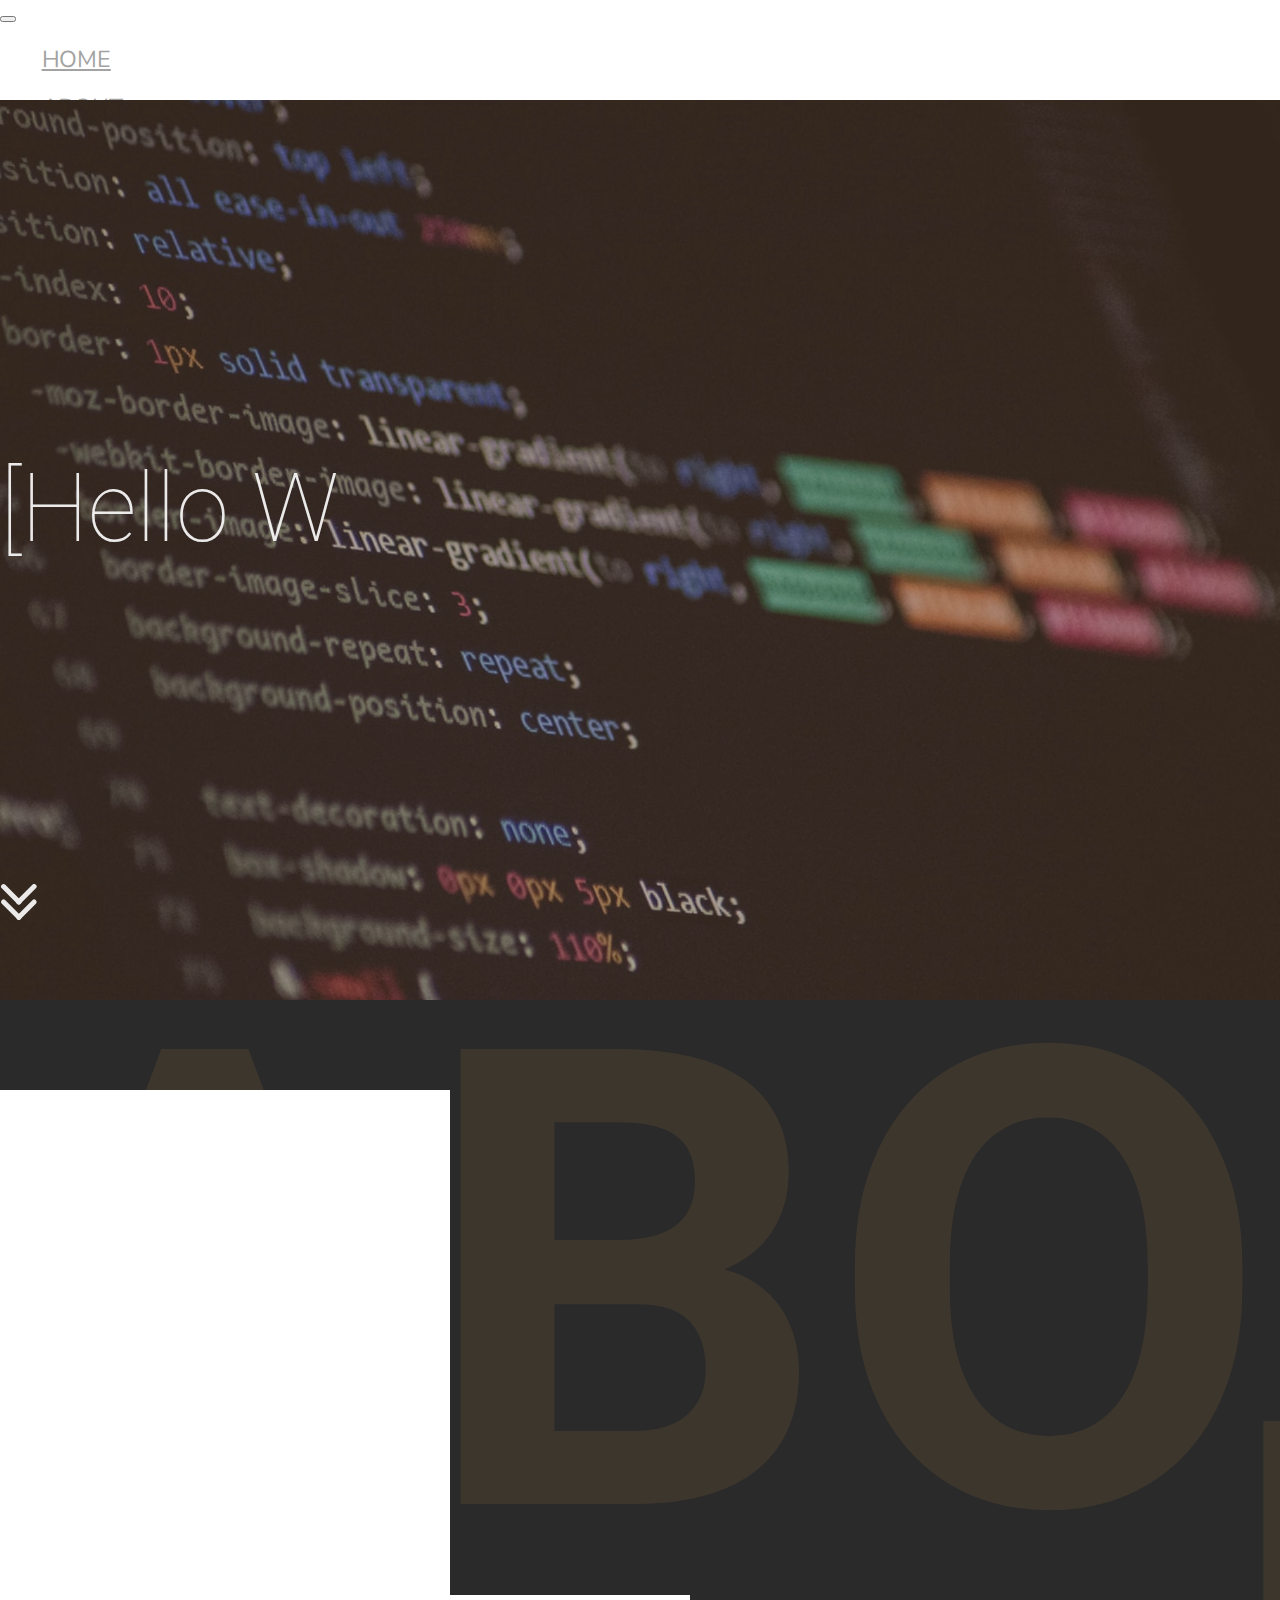
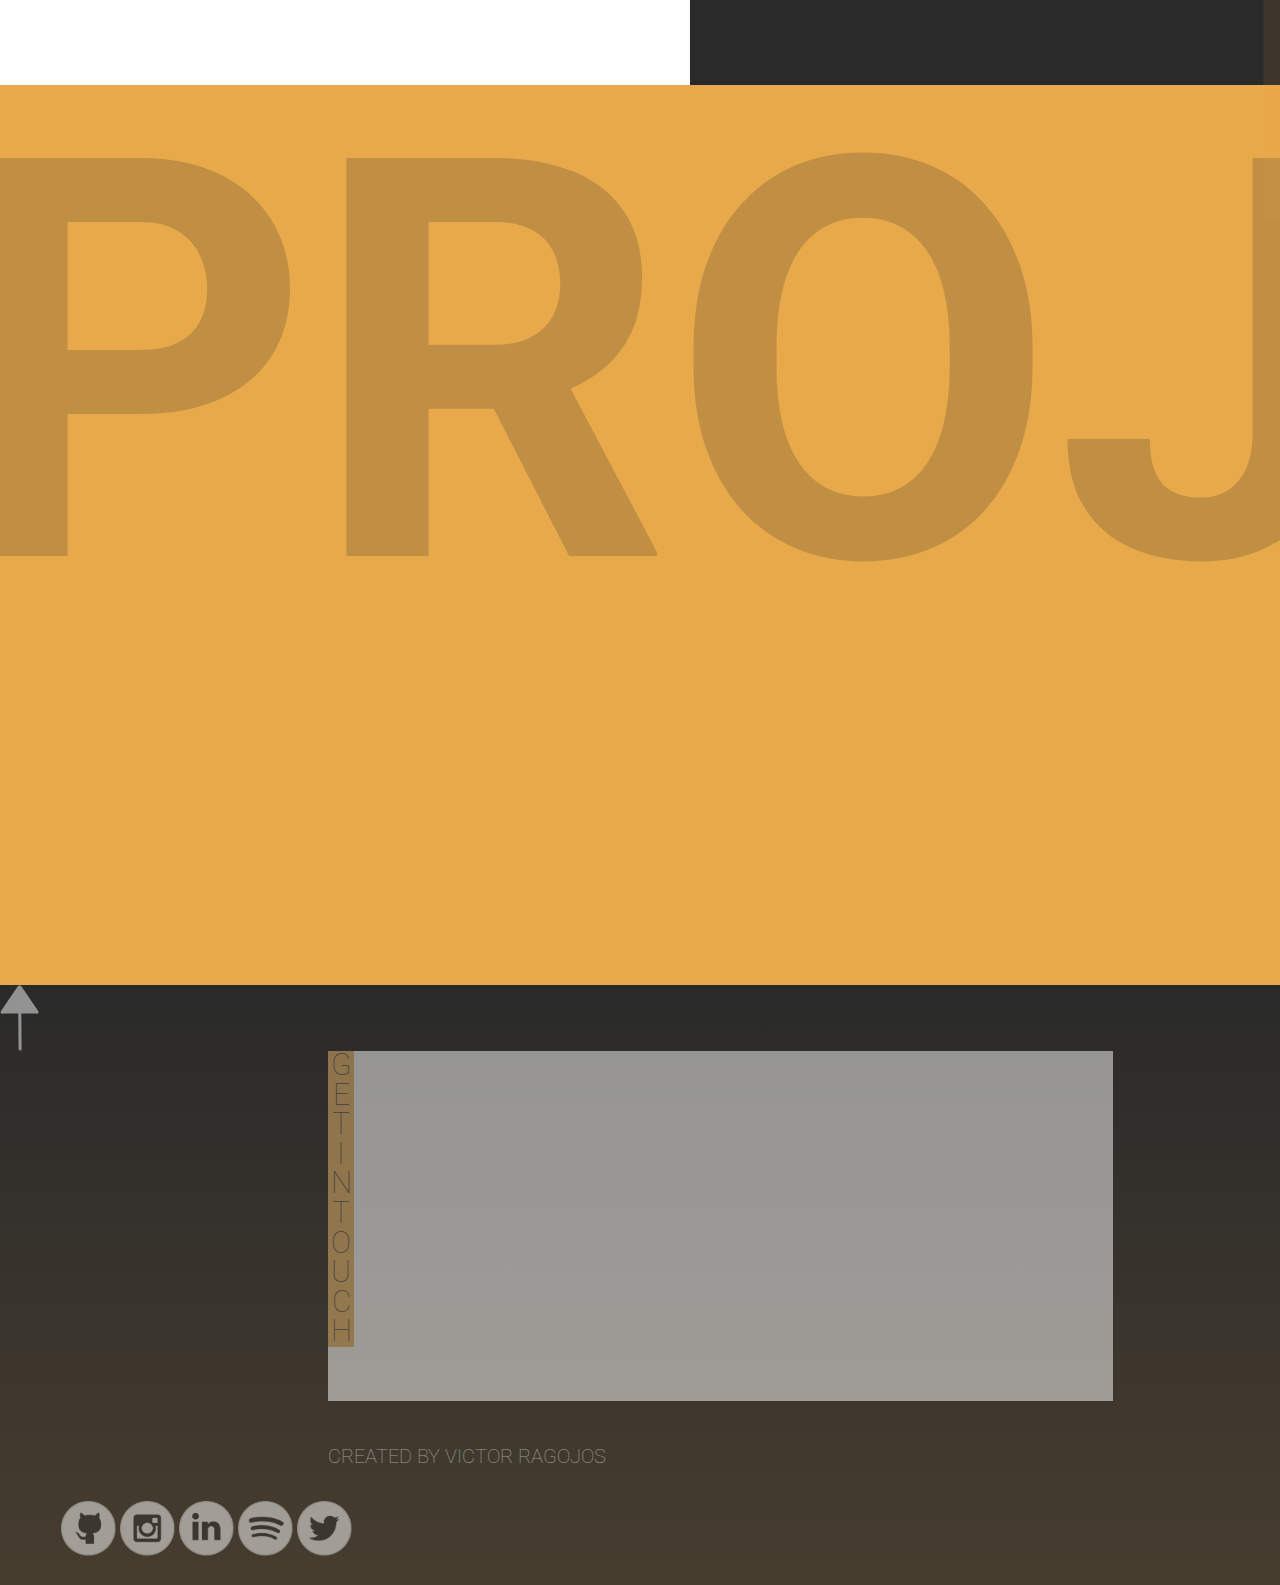
==== commit 1f37ec82: "new contact page. next: social media api & mobile version." ====
--- a/index.html
+++ b/index.html
@@ -14,34 +14,34 @@
 </head>
 
 <body data-spy="scroll" data-target="#navBar">
+    <!-- Start Nav Bar -->
+    <div class="navContainer">
+        <nav class="navbar navbar-expand-md navbar-dark bg-dark fixed-top">
+            <button class="navbar-toggler" type="button" data-toggle="collapse" data-target="#navBar">
+                <span class="navbar-toggler-icon"></span>
+            </button>
+            <div class="collapse navbar-collapse" id="navBar">
+                <ul class="navbar-nav mx-auto">
+                    <li class="nav-item">
+                        <a id="homeNav" href="#home" class="nav-link active">Home</a>
+                    </li>
+                    <li class="nav-item">
+                        <a id="aboutNav" href="#about" class="nav-link">About</a>
+                    </li>
+                    <li class="nav-item">
+                        <a id="projectsNav" href="#projects" class="nav-link">Projects</a>
+                    </li>
+                    <li class="nav-item">
+                        <a id="contactNav" href="#contact" class="nav-link">Contact</a>
+                    </li>
+                </ul>
+            </div>
+        </nav>
+    </div>
+    <!-- End Nav Bar -->
+
     <!-- Start Home Page -->
     <div id="home" class="container-fluid">
-        <!-- Start Nav Bar -->
-        <div class="navContainer">
-            <nav class="navbar navbar-expand-md navbar-dark bg-dark fixed-top">
-                <button class="navbar-toggler" type="button" data-toggle="collapse" data-target="#navBar">
-                    <span class="navbar-toggler-icon"></span>
-                </button>
-                <div class="collapse navbar-collapse" id="navBar">
-                    <ul class="navbar-nav mx-auto">
-                        <li class="nav-item">
-                            <a id="homeNav" href="#home" class="nav-link active">Home</a>
-                        </li>
-                        <li class="nav-item">
-                            <a id="aboutNav" href="#about" class="nav-link">About</a>
-                        </li>
-                        <li class="nav-item">
-                            <a id="projectsNav" href="#projects" class="nav-link">Projects</a>
-                        </li>
-                        <li class="nav-item">
-                            <a id="contactNav" href="#contact" class="nav-link">Contact</a>
-                        </li>
-                    </ul>
-                </div>
-            </nav>
-        </div>
-        <!-- End Nav Bar -->
-
         <div class="landingBG">
             <div class="landingOverlay"></div>
         </div>
@@ -115,37 +115,27 @@
 
     <!-- Start Contact Page -->
     <div id="contact">
-        <div class="contactIMG"></div>
-        <div class="container">
-            <div class="row">
-                <div class="col-4 homeButton text-center">
-                    <div class="buttonContainer mx-auto">
-                        <a href="#home">
-                            <img src="images/Border.svg" class="buttonBorder">
-                            <div class="textContainer">
-                                <p class="homeFooter footerButton">HOME</p>
+        <div class="contactGradient"></div>
+        <div class="container-fluid">
+            <div class="row contactFirstRow">
+                <div class="col-12">
+                    <div class="row contactSecondRow">
+                        <div class="contactArrow col">
+                            <a href="#home"><img src="images/Contact Arrow.png" class="contactArrow"></a>
+                        </div>
+                        <div class="contactForm col">
+                            <div class="formContainer">
+                                <h2>GET IN TOUCH</h2>
                             </div>
-                        </a>
-                    </div>
-                </div>
-                <div class="col-4 contactButton text-center">
-                    <div class="buttonContainer mx-auto">
-                        <a href="">
-                            <img src="images/Border.svg" class="buttonBorder">
-                            <div class="textContainer">
-                                <p class="contactMe footerButton">CONTACT ME</p>
-                            </div>
-                        </a>
-                    </div>
-                </div>
-                <div class="col-4 socialButton text-center">
-                    <div class="buttonContainer mx-auto">
-                        <a href="">
-                            <img src="images/Border.svg" class="buttonBorder">
-                            <div class="textContainer">
-                                <p class="socialMedia footerButton">SOCIAL MEDIA</p>
-                            </div>
-                        </a>
+                            <h3>CREATED BY VICTOR RAGOJOS</h3>
+                        </div>
+                        <div class="socialMedia col">
+                            <a href=""><img src="images/githubPicture.png"></a>
+                            <a href=""><img src="images/instagramPicture.png"></a>
+                            <a href=""><img src="images/linkedInPicture.png"></a>
+                            <a href=""><img src="images/spotifyPicture.png"></a>
+                            <a href=""><img src="images/twitterPicture.png"></a>
+                        </div>
                     </div>
                 </div>
             </div>
--- a/css/style.css
+++ b/css/style.css
@@ -105,9 +105,6 @@
 /* Start My Code */
 html, body{
     height: 100%;
-}
-
-html{
     scroll-behavior: smooth;
 }
 
@@ -119,12 +116,14 @@
 
 /* Start Nav Bar */
 .navbar {
-    background-color: rgba(0, 0, 0, 0) !important;
+    background-color: transparent !important;
     font-family: 'Nunito', sans-serif;
     text-transform: uppercase;
     letter-spacing: -.015vw;
+    background-size: cover;
     font-size: 1.45rem;
     font-weight: 400;
+    overflow: hidden;
     height: 100px;
     width: 100%;
 }
@@ -140,6 +139,7 @@
 
 .navbar a{
     color: #a3a3a3;
+    transition: .1s linear all;
 }
 
 .navbar-nav .nav-link.active,
@@ -192,6 +192,7 @@
     height: 47vh;
     color: white;
     font-size: 6rem;
+    font-weight: 100;
     animation-duration: .55s;
     animation-name: homeArrow;
     animation-direction: alternate;
@@ -339,7 +340,7 @@
 #projects{
     width: 100%;
     height: 100%;
-    perspective: 1000;
+        perspective: 1000;
     max-height: 1080px;
     -webkit-perspective: 1000;
     background-color: #E8A94B;
@@ -466,64 +467,135 @@
 /* End Projects Page */
 
 /* Start Contact Page */
+
+/* Start Contact Background */
 #contact{
     margin: 0;
     padding: 0;
     z-index: -1;
     width: 100%;
-    height: 700px;
+    height: 600px;
     overflow: hidden;
     max-height: 600px;
-    position: relative;
     background-color: #2A2A2A;
 }
 
-#contact .contactIMG{
+#contact .contactGradient{
     width: 100%;
     opacity: .15;
-    height: 700px;
+    height: 600px;
     position: absolute;
     background-image: linear-gradient(#2A2A2A, #E8A94B);
     background-image: -webkit-linear-gradient(#2A2A2A, #E8A94B);
 }
-
-/* Start Contact Button */
-#contact .container{
-    width: 100%;
-    margin-top: 270px;
-}
-
-#contact .buttonContainer{
-    z-index: 2;
-    width: 200px;
-    overflow: hidden;
-    position: relative;
-}
-
-#contact .buttonBorder{
-    opacity: .6;
-    width: 100%;
-    height: 100%;
-}
-
-#contact .textContainer{
-    top: 50%;
-    width: 100%;
-    overflow: hidden;
+/* End Contact Background */
+
+/* Start Contact Container */
+#contact .container-fluid{
+    margin: 0;
+    padding: 0;
+    height: 100%;
+}
+/* End Contact Container */
+
+/* Start Contact Rows */
+#contact .row{ 
+    margin: 0;
+    padding: 0;
+    width: 100%;
+    height: 100%;
+}
+/* End Contact Rows */
+
+/* Start Contact Arrow */
+#contact .contactArrow{
+    margin: 0;
+    top: 450px;
+    left: 70px;
+    padding: 0;
+    opacity: .7;
+    width: 100%;
+    height: 100%;
+    max-width: 40px;
+    max-height: 66px;
+    transition: .3s linear all;
+    animation: contactArrow .4s alternate-reverse infinite;
+}
+
+#contact .contactArrow:hover{
+    opacity: 1;
+}
+/* End Contact Arrow */
+
+/* Start Contact Form */
+#contact .contactForm{
+    margin: 0;
+    padding: 0;
+    top: 100px;
+    opacity: .5;
+    width: 785px;
+    height: 350px;
+    max-width: 785px;
+    max-height: 350px;
+    margin-left: 328px;
+}
+
+#contact .formContainer{
+    width: 100%;
+    height: 100%;
+    background: #FFF;
+}
+
+#contact .contactForm h2{
+    width: 26px;
+    opacity: .8;
+    font-weight: 100;
+    color: #2A2A2A;
+    user-select: none;
     text-align: center;
-    position: absolute;
-    transform: translateY(-50%);
-}
-
-#contact .footerButton{
-    color: #89693A;
-    overflow: hidden;
-    font-size: 1.5rem;
-    letter-spacing: 1px;
-    text-decoration: none;
-    font-family: 'Roboto', sans-serif;
-}
-/* End Contact Button */
+    font-size: 1.85rem;
+    -webkit-user-select: none;
+    overflow-wrap: break-word;
+    background-color: #E8A94B;
+    font-family: 'Roboto', sans-serif;
+}
+
+#contact .contactForm h3{
+    width: 100%;
+    opacity: 1;
+    height: 100%;
+    color: #FFF;
+    margin-top: 45px;
+    font-weight: 100;
+    max-width: 280px;
+    max-height: 20px;
+    user-select: none;
+    font-size: 1.25rem;
+    -webkit-user-select: none;
+    font-family: 'Roboto', sans-serif;
+}
+/* End Contact Form */
+
+/* Start Contact Social Media */
+#contact .socialMedia {
+    padding: 0;
+    max-width: 295px;
+    margin-top: 100px;
+    margin-left: 61px;
+}
+
+#contact .socialMedia img{
+    opacity: .5;
+    max-width: 55px;
+    max-height: 55px;
+    transition: .1s linear all;
+}
+
+#contact .socialMedia img:hover{
+    opacity: .9;
+    transform: scale(1.08);
+}
+/* End Contact Social Media */
 
 /* End Contact Page */
 
@@ -540,4 +612,18 @@
     } 100%{
         height: 47.4vh;
     }
+}
+
+@keyframes contactArrow{
+    0%{
+        top: 450px;
+    } 25%{
+        top: 449px;
+    } 50%{
+        top: 448px;
+    } 75%{
+        top: 447px;
+    } 100%{
+        top: 446px;
+    }
 }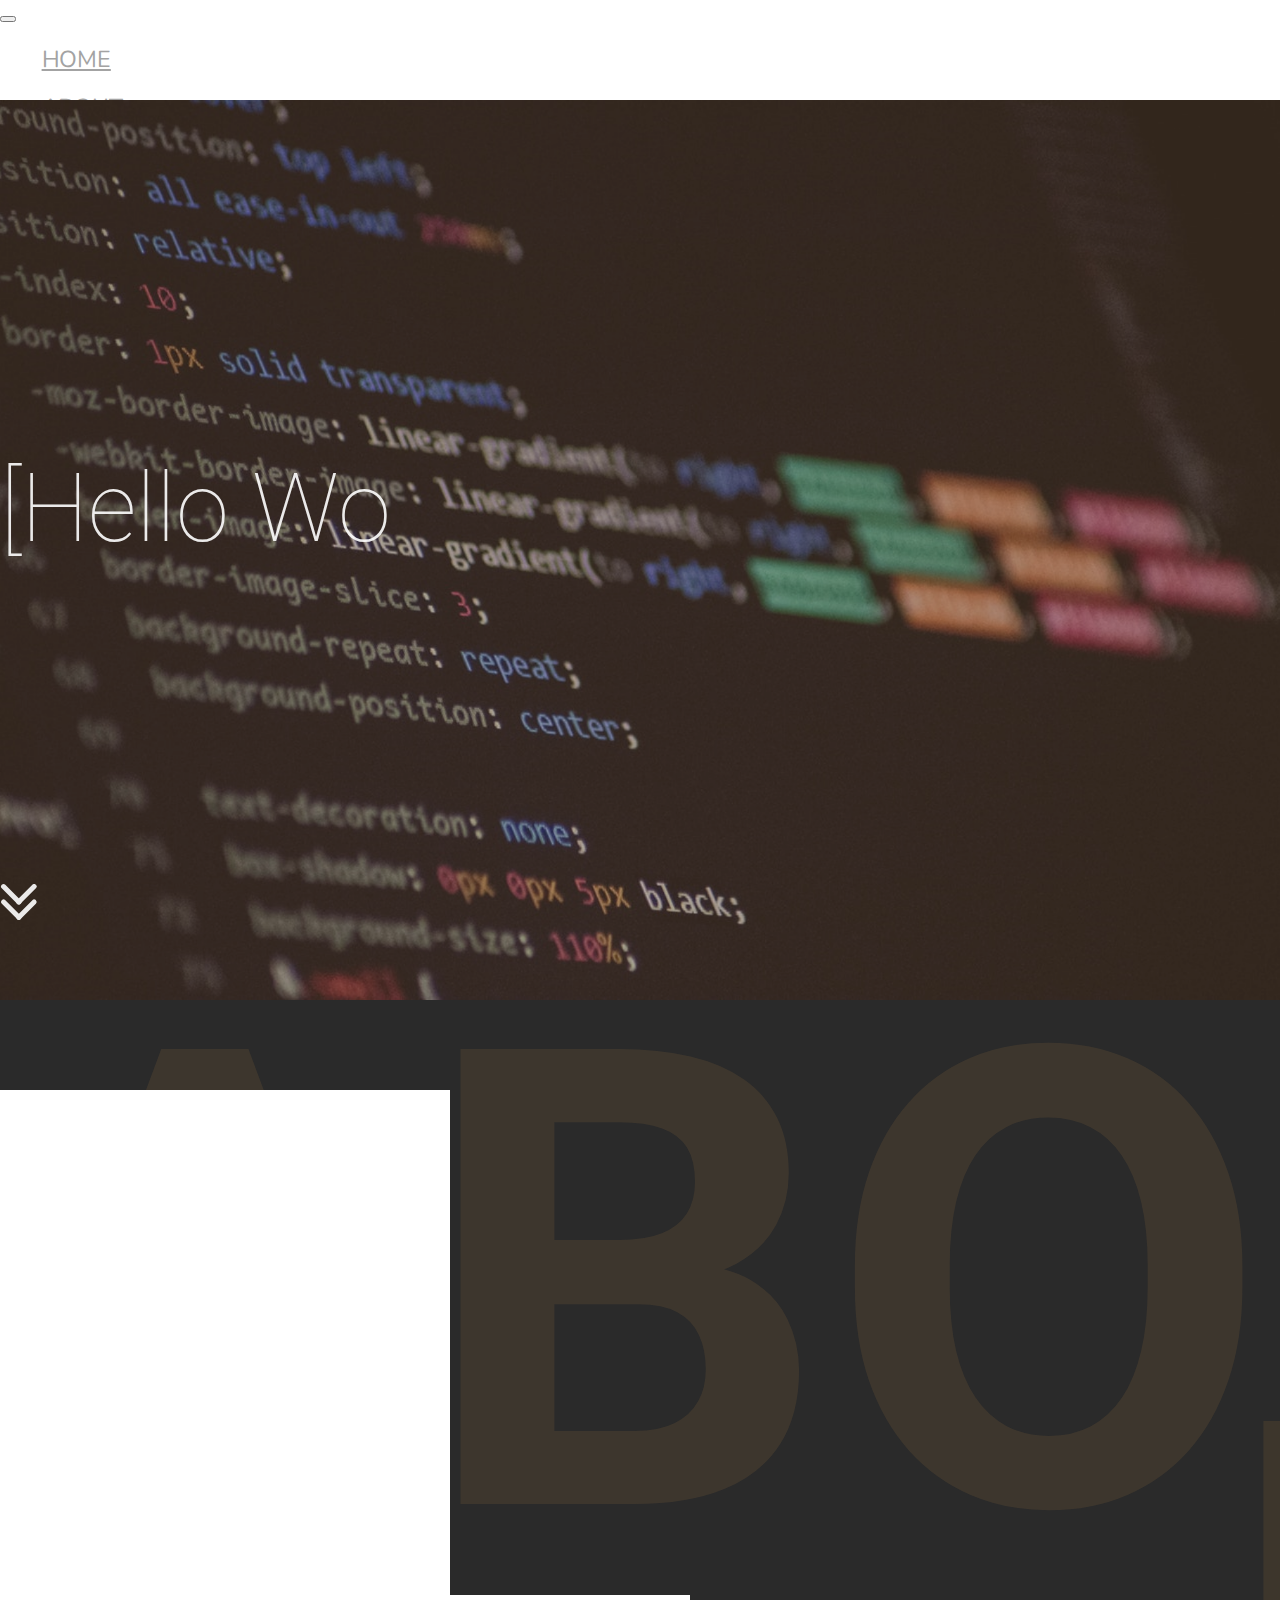
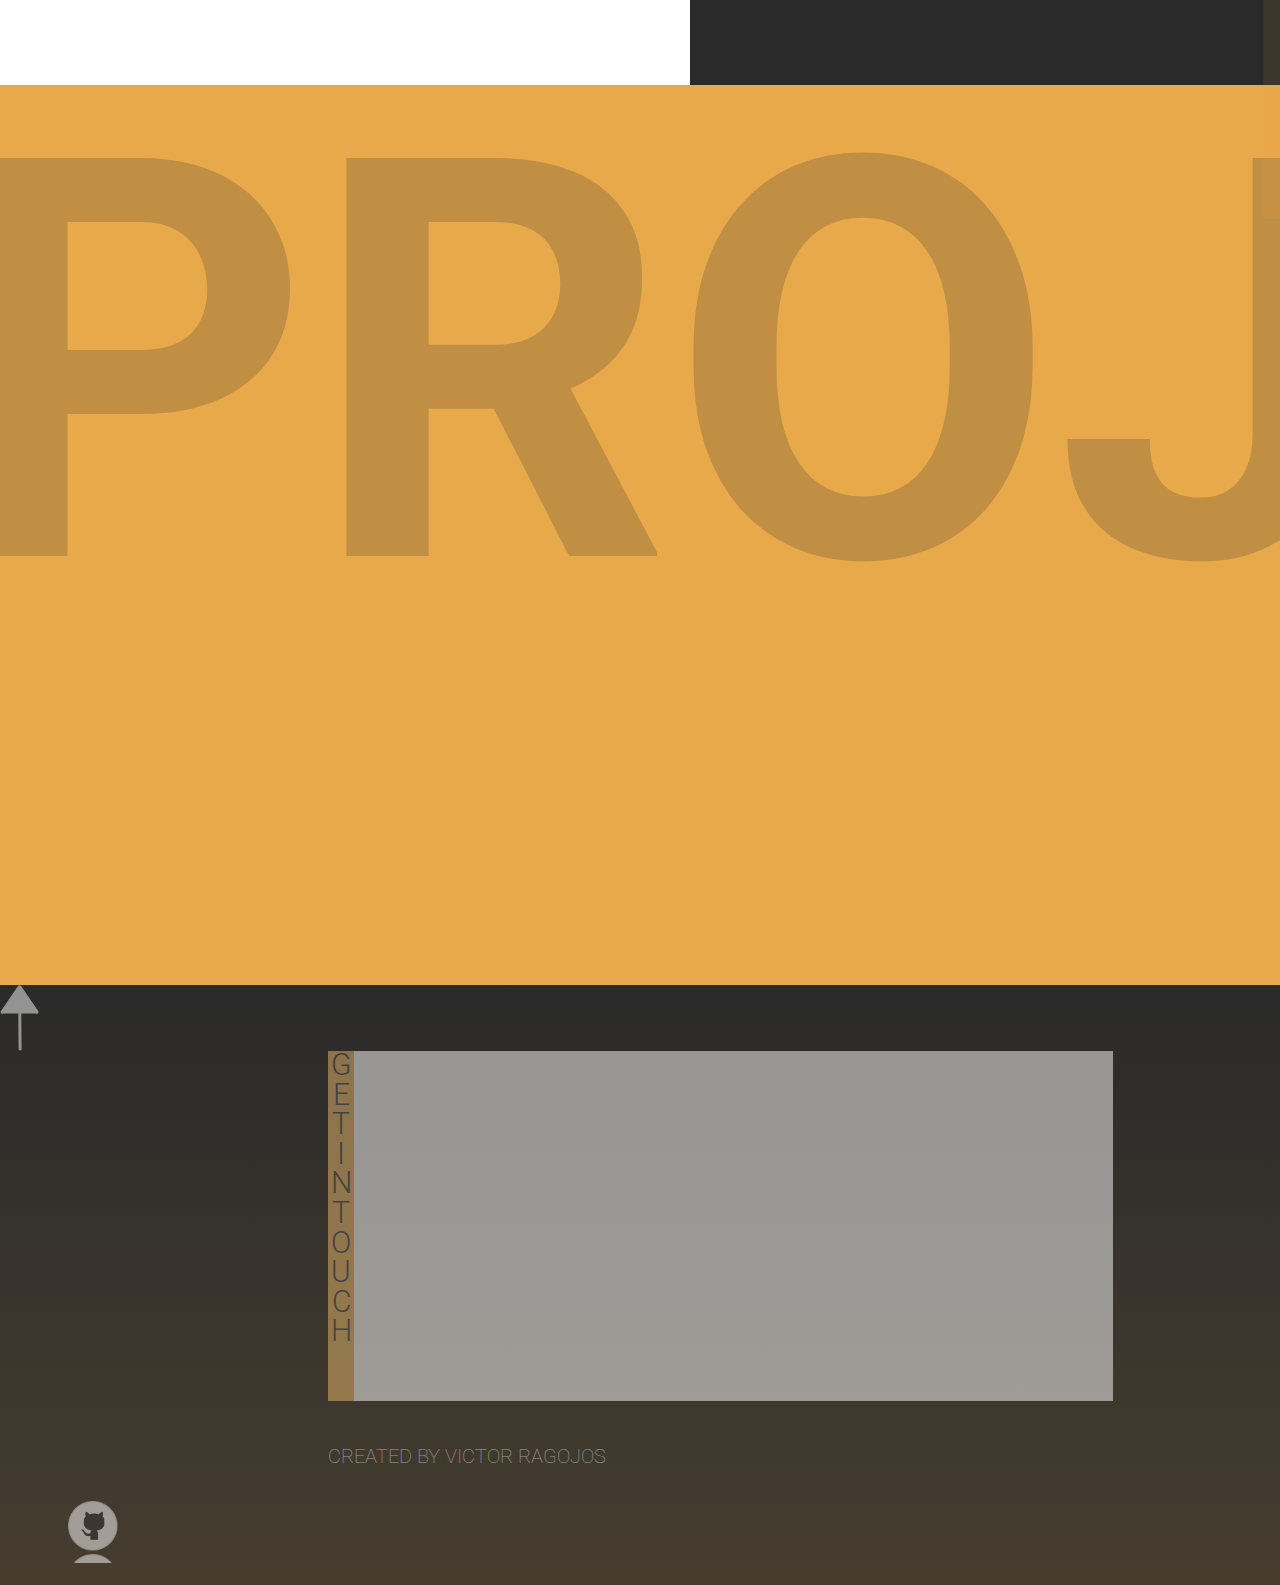
==== commit 8b8b1166: "tweaked contact page." ====
--- a/index.html
+++ b/index.html
@@ -130,11 +130,23 @@
                             <h3>CREATED BY VICTOR RAGOJOS</h3>
                         </div>
                         <div class="socialMedia col">
-                            <a href=""><img src="images/githubPicture.png"></a>
-                            <a href=""><img src="images/instagramPicture.png"></a>
-                            <a href=""><img src="images/linkedInPicture.png"></a>
-                            <a href=""><img src="images/spotifyPicture.png"></a>
-                            <a href=""><img src="images/twitterPicture.png"></a>
+                            <div class="row">
+                                <div class="col socialImage">
+                                    <a href=""><img class="img-fluid" src="images/githubPicture.png"></a>
+                                </div>
+                                <div class="col socialImage">
+                                    <a href=""><img class="img-fluid" src="images/instagramPicture.png"></a>
+                                </div>
+                                <div class="col socialImage">
+                                    <a href=""><img class="img-fluid" src="images/linkedInPicture.png"></a>
+                                </div>
+                                <div class="col socialImage">
+                                    <a href=""><img class="img-fluid" src="images/spotifyPicture.png"></a>
+                                </div>
+                                <div class="col socialImage">
+                                    <a href=""><img class="img-fluid" src="images/twitterPicture.png"></a>
+                                </div>
+                            </div>
                         </div>
                     </div>
                 </div>
--- a/css/style.css
+++ b/css/style.css
@@ -548,8 +548,9 @@
 
 #contact .contactForm h2{
     width: 26px;
+    height: 350px;
     opacity: .8;
-    font-weight: 100;
+    font-weight: 300;
     color: #2A2A2A;
     user-select: none;
     text-align: center;
@@ -579,21 +580,31 @@
 /* Start Contact Social Media */
 #contact .socialMedia {
     padding: 0;
+    width: 100%;
+    height: 100%;
     max-width: 295px;
+    max-height: 62px;
+    overflow: hidden;
     margin-top: 100px;
-    margin-left: 61px;
-}
-
-#contact .socialMedia img{
+    margin-left: 68px;
+}
+
+#contact .socialImage {
+    top: 5px;
+    margin: 0;
+    padding: 0;
+    width: 100%;
+}
+
+#contact .socialImage img{
+    width: 50px;
     opacity: .5;
-    max-width: 55px;
-    max-height: 55px;
-    transition: .1s linear all;
-}
-
-#contact .socialMedia img:hover{
+    height: auto;
+    transition: .2s linear all;
+}
+
+#contact .socialImage img:hover{
     opacity: .9;
-    transform: scale(1.08);
 }
 /* End Contact Social Media */
 
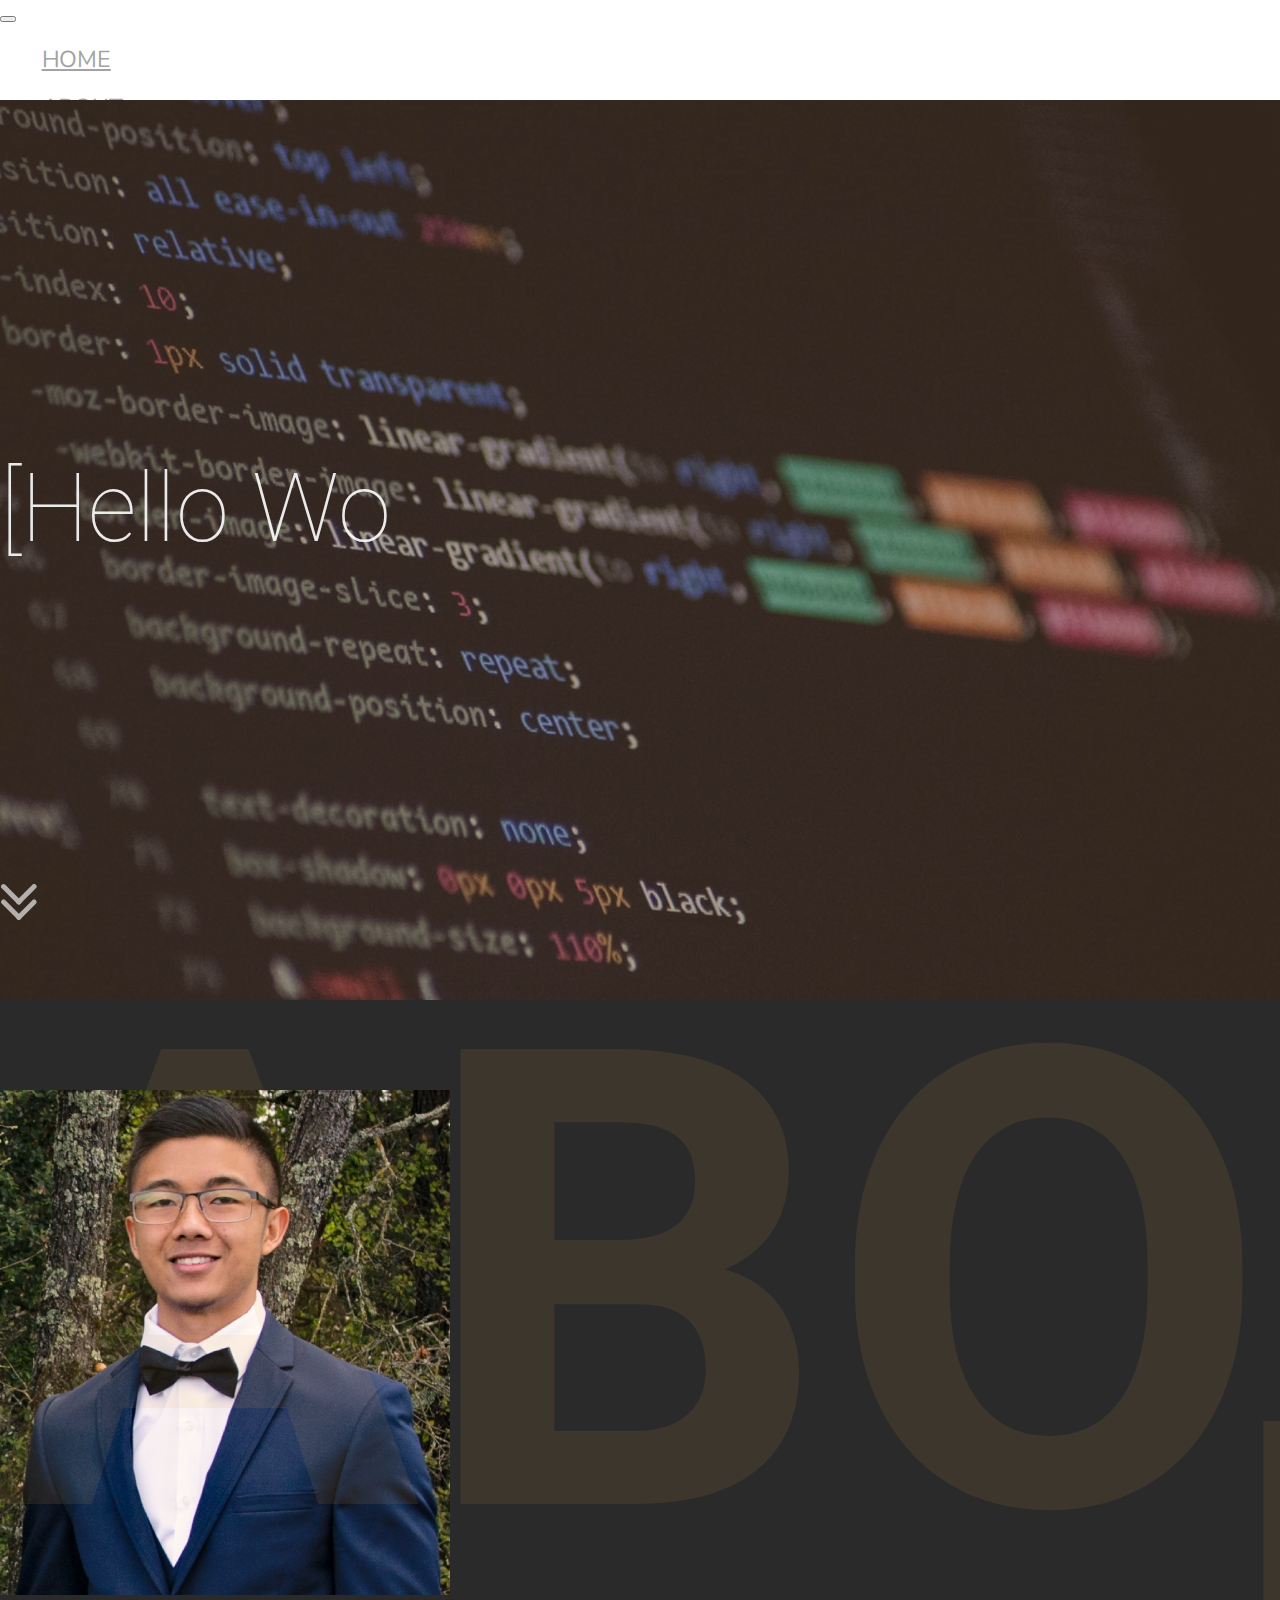
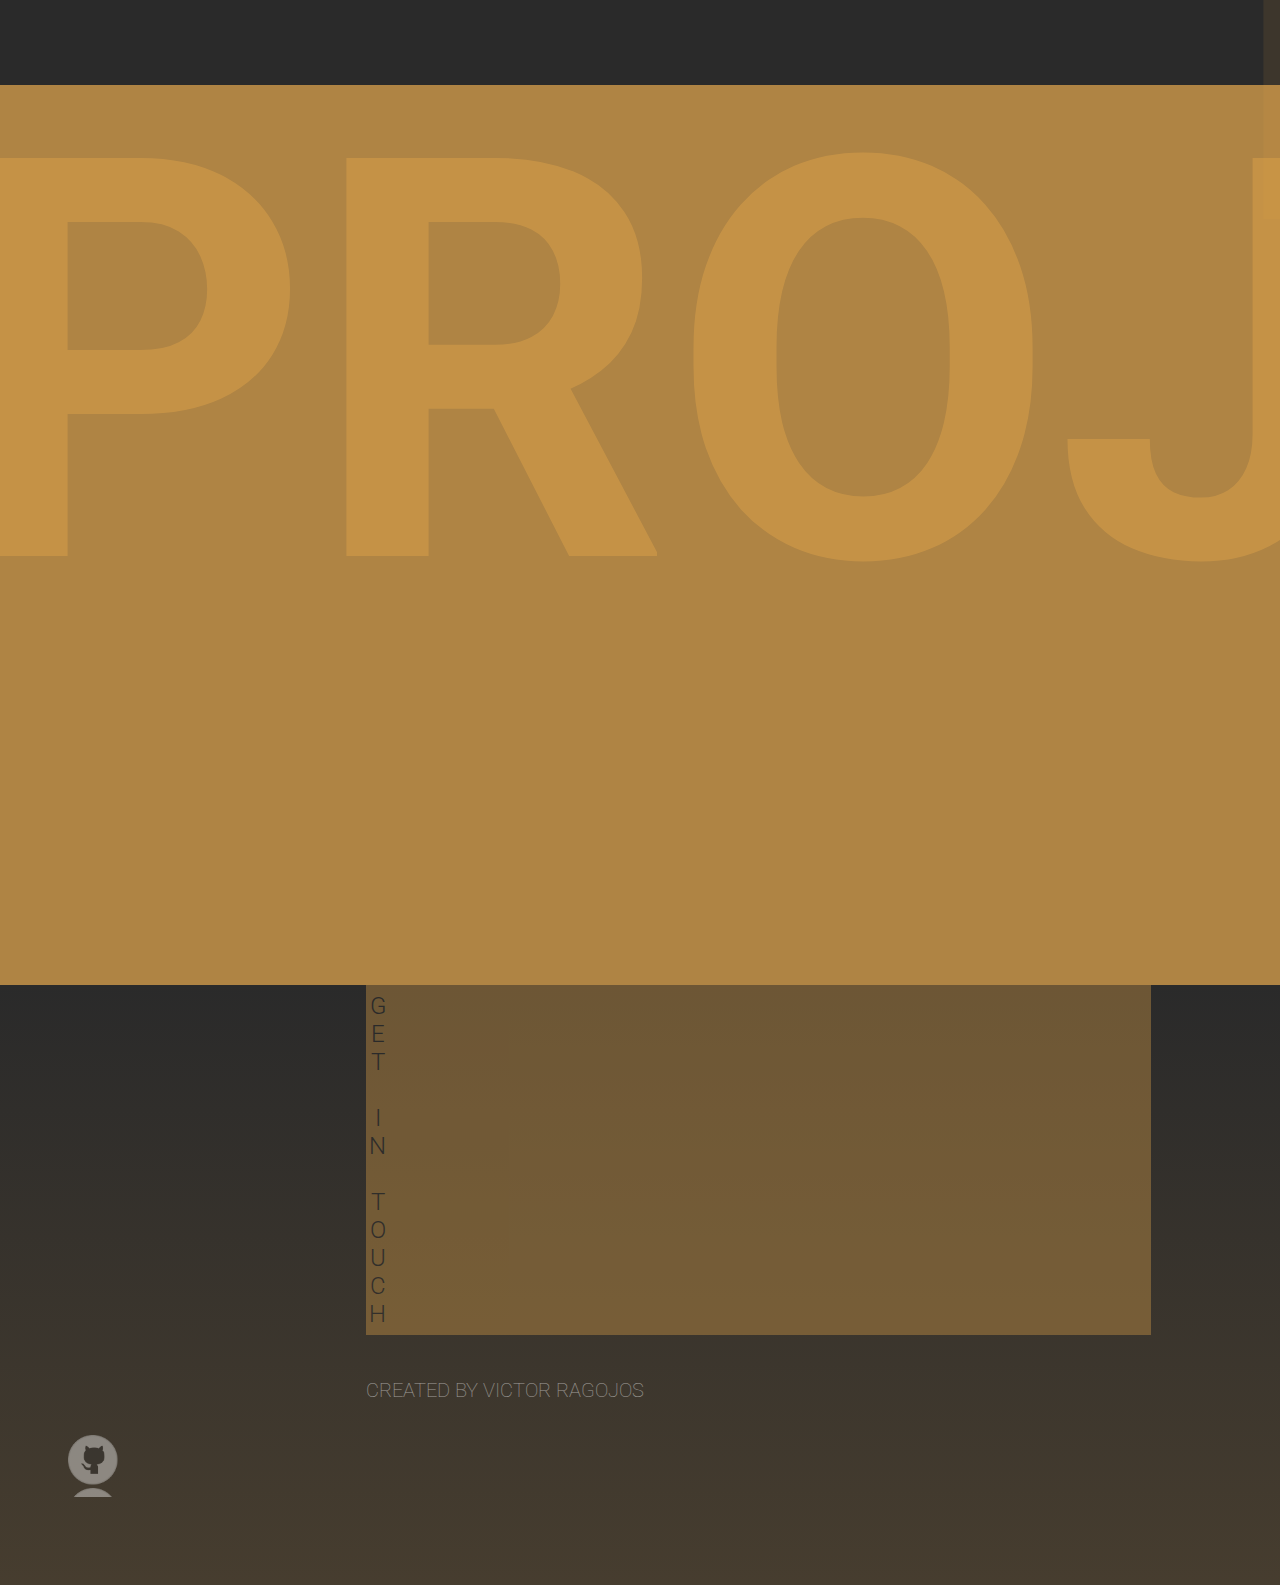
==== commit 62e881ca: "tweaked colors & contact page. changed about scollanim." ====
--- a/index.html
+++ b/index.html
@@ -48,7 +48,9 @@
 
         <div class="caption center-block text-center">
             <h2 class="typeWriter"></h2>
-            <a href="#about" class="btn">EXPLORE</a>
+            <a href="#about" class="btn">
+                <img src="images/homeInnerArrows.png">
+            </a>
         </div>
     </div>
     <!-- End Home Page -->
@@ -61,11 +63,9 @@
                 <div class="aboutFirstColumn col-md-12 col-lg-12 col-xl-12">
                     <div class="aboutSecondRow row">
                         <div id="personContainer" class="col">
-                            <div class="personLightOverlay"></div>
                             <img src="images/aboutPerson.png" id="personPicture">
                         </div>
                         <div id="aboutTextContainer" class="col">
-                            <div class="aboutLightOverlay"></div>
                             <h2>Victor Ragojos</h2>
                             <h1>Coding Enthusiast, Gamer, and Self-Learner</h1>
                             <p>I'm currently in pursuit of a Computer Science Degree. I'm a Computer
@@ -120,9 +120,6 @@
             <div class="row contactFirstRow">
                 <div class="col-12">
                     <div class="row contactSecondRow">
-                        <div class="contactArrow col">
-                            <a href="#home"><img src="images/Contact Arrow.png" class="contactArrow"></a>
-                        </div>
                         <div class="contactForm col">
                             <div class="formContainer">
                                 <h2>GET IN TOUCH</h2>
--- a/css/style.css
+++ b/css/style.css
@@ -193,18 +193,23 @@
     color: white;
     font-size: 6rem;
     font-weight: 100;
+    user-select: none;
     animation-duration: .55s;
     animation-name: homeArrow;
+    -webkit-user-select: none;
     animation-direction: alternate;
     font-family: 'Roboto', sans-serif;
     animation-iteration-count: infinite;
 }
 
-#home .caption .btn{
-    border: none;
-    content: url('../images/homeInnerArrows.png');
-}
-
+#home .caption img{
+    opacity: .7;
+    transition: .3s linear all;
+}
+
+#home .caption img:hover{
+    opacity: 1;
+}
 /* End Caption & Arrow */
 
 /* End Home Page */
@@ -262,6 +267,7 @@
 #about #personContainer{
     left: 15px;
     padding: 0;
+    opacity: 1;
     width: 100%;
     height: 100%;
     max-width: 450px;
@@ -269,14 +275,6 @@
     overflow: hidden; 
 }
 
-#about .personLightOverlay{
-    z-index: 1;
-    width: 450px;
-    height: 505px;
-    position: absolute;
-    background-color: #FFF;
-}
-
 #about #personPicture{
     width: 100%;
     max-width: 450px;
@@ -287,26 +285,22 @@
     top: 53px;
     left: 15px;
     padding: 0;
+    opacity: 0;
     width: 100%;
     height: 0px;
     max-width: 690px;
     max-height: 400px;
     overflow: hidden;
+    user-select: none;
     text-align: center;
-    background-color: #E8A94B;
-}
-
-#about .aboutLightOverlay{
-    width: 690px;
-    height: 400px;
-    position: absolute;
-    background-color: #FFF;
+    -webkit-user-select: none;
+    background-color: rgba(232, 169, 75, .57);
 }
 
 #about #aboutTextContainer h2{
-    color: #FFF;
     font-size: 4rem;
     font-weight: 300;
+    color: #2A2A2A;
     padding-top: 15px;
     margin-bottom: -14px;
     letter-spacing: -2.5px;
@@ -317,20 +311,21 @@
     height: 40px;
     font-weight: 300;
     padding-top: 9px;
-    color: #E8A94B;
     font-size: 1.25rem;
     background: #2A2A2A;
     letter-spacing: -.75px;
     text-transform: uppercase;
+    color: rgba(232, 169, 75, .5);
     font-family: 'Roboto', sans-serif;
 }
 
 #about #aboutTextContainer p{
-    font-family: 'Abel', sans-serif;
+    font-family: 'Roboto', sans-serif;
+    letter-spacing: -1px;
+    font-size: 1.7rem;
     padding-top: 16px;
-    font-size: 1.75rem;
-    font-weight: 100;
-    color: #FFF;
+    color: #2A2A2A;
+    font-weight: 300;
     height: auto;
     width: 100%;
 }
@@ -340,10 +335,10 @@
 #projects{
     width: 100%;
     height: 100%;
-        perspective: 1000;
+    perspective: 1000;
     max-height: 1080px;
     -webkit-perspective: 1000;
-    background-color: #E8A94B;
+    background: #AF8444;
 }
 
 #projects #projectsContainer{
@@ -360,16 +355,17 @@
 
 /* Start Projects Landing Page */
 #projects #projectsLanding{
-    background-color: #E8A94B;
+    background-color: #AF8444;
 }
 
 #projects #projectsLanding h3{
     width: 100%;
+    opacity: .4;
+    color: #E8A94B;
     font-size: 35rem;
     user-select: none;
     margin-left: -50px;
     -webkit-user-select: none;
-    color: rgba(42, 42, 42, .2);
     font-family: 'Roboto', sans-serif;
 }
 /* End Projects Landing Page */
@@ -442,6 +438,7 @@
 }
 
 #projects .pathFinderText h4{
+    opacity: .5;
     height: 100px;
     font-size: 5rem;
     margin-bottom: -20px;
@@ -458,6 +455,7 @@
 }
 
 #projects .pathFinderText p{
+    opacity: .7;
     font-size: 1.75rem;
     line-height: 40px;
     color: #FFF;
@@ -506,26 +504,6 @@
     height: 100%;
 }
 /* End Contact Rows */
-
-/* Start Contact Arrow */
-#contact .contactArrow{
-    margin: 0;
-    top: 450px;
-    left: 70px;
-    padding: 0;
-    opacity: .7;
-    width: 100%;
-    height: 100%;
-    max-width: 40px;
-    max-height: 66px;
-    transition: .3s linear all;
-    animation: contactArrow .4s alternate-reverse infinite;
-}
-
-#contact .contactArrow:hover{
-    opacity: 1;
-}
-/* End Contact Arrow */
 
 /* Start Contact Form */
 #contact .contactForm{
@@ -537,27 +515,28 @@
     height: 350px;
     max-width: 785px;
     max-height: 350px;
-    margin-left: 328px;
+    margin-left: 366px;
 }
 
 #contact .formContainer{
-    width: 100%;
-    height: 100%;
-    background: #FFF;
+    opacity: .7;
+    width: 100%;
+    height: 100%;
+    background: #E8A94B;
 }
 
 #contact .contactForm h2{
+    opacity: 1;
     width: 26px;
     height: 350px;
-    opacity: .8;
     font-weight: 300;
     color: #2A2A2A;
     user-select: none;
     text-align: center;
-    font-size: 1.85rem;
-    -webkit-user-select: none;
-    overflow-wrap: break-word;
-    background-color: #E8A94B;
+    font-size: 1.5rem;
+    text-orientation: upright;
+    writing-mode: vertical-lr;
+    -webkit-user-select: none;
     font-family: 'Roboto', sans-serif;
 }
 
@@ -582,7 +561,7 @@
     padding: 0;
     width: 100%;
     height: 100%;
-    max-width: 295px;
+    max-width: 255px;
     max-height: 62px;
     overflow: hidden;
     margin-top: 100px;
@@ -598,13 +577,13 @@
 
 #contact .socialImage img{
     width: 50px;
-    opacity: .5;
+    opacity: .4;
     height: auto;
     transition: .2s linear all;
 }
 
 #contact .socialImage img:hover{
-    opacity: .9;
+    opacity: .8;
 }
 /* End Contact Social Media */
 
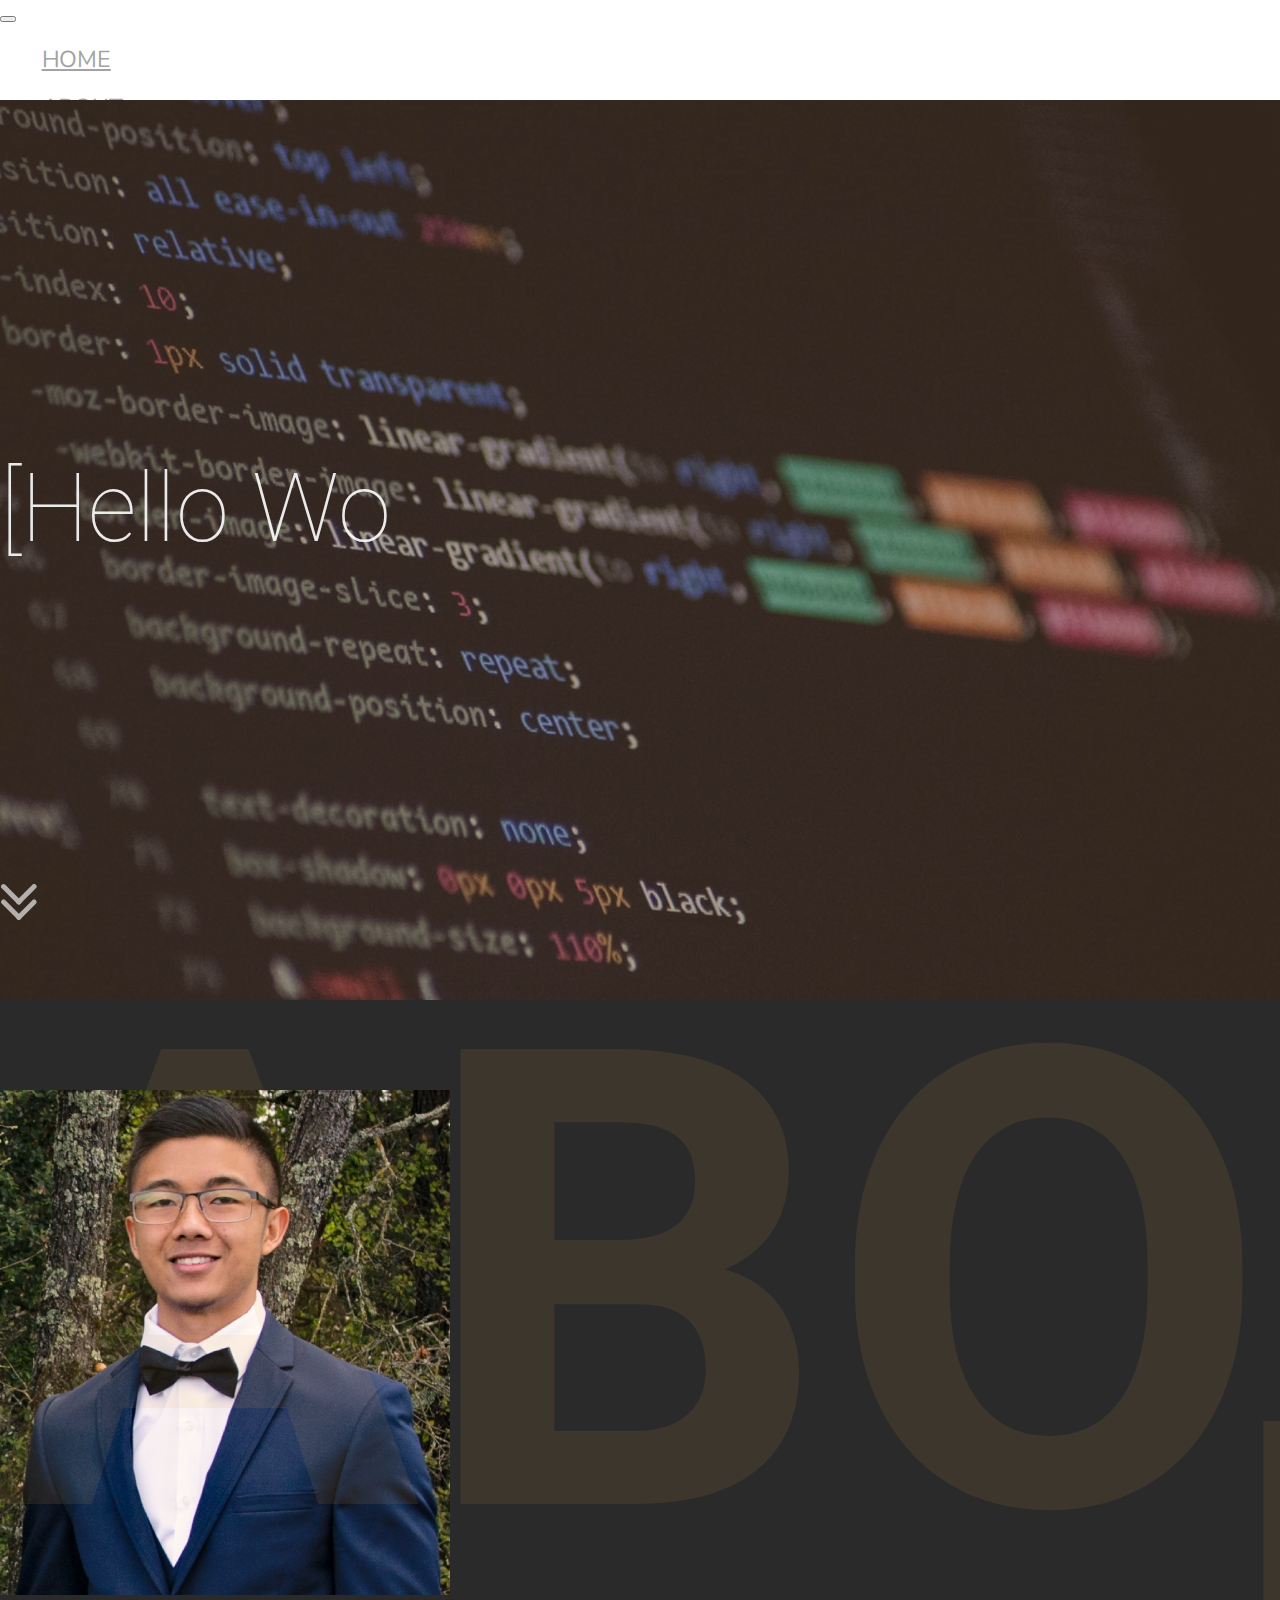
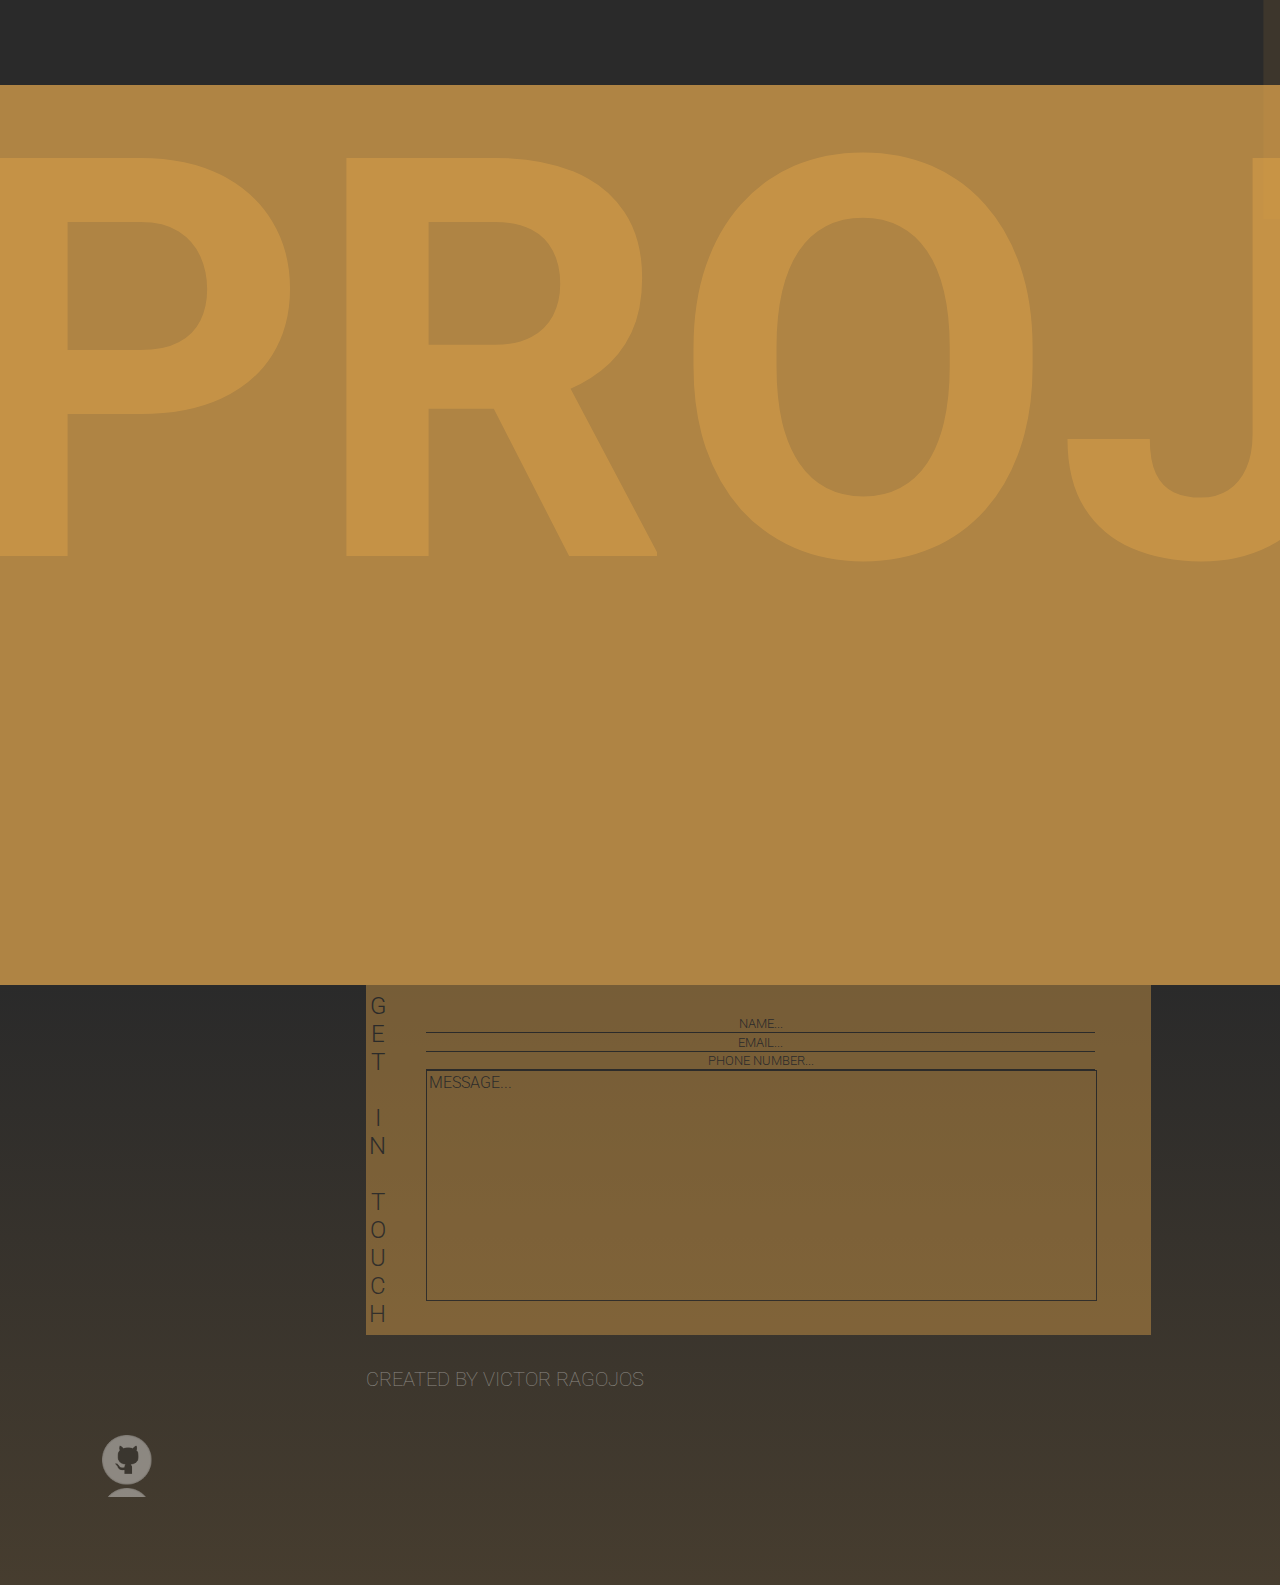
==== commit c82b7140: "created form still requires submit button, mailer, & some tweaks." ====
--- a/index.html
+++ b/index.html
@@ -121,9 +121,28 @@
                 <div class="col-12">
                     <div class="row contactSecondRow">
                         <div class="contactForm col">
-                            <div class="formContainer">
-                                <h2>GET IN TOUCH</h2>
-                            </div>
+                            <h2>GET IN TOUCH</h2>
+                            <form>
+                                <div class="form-row">
+                                    <div class="form-group col">
+                                        <input type="text" name="userName" placeholder="NAME..." required>
+                                    </div>
+                                    <div class="form-group col">
+                                        <input type="email" name="userEmail" placeholder="EMAIL..." required>
+                                    </div>
+                                    <div class="form-group col">
+                                        <input type="tel" name="userNumber" required
+                                            pattern="[0-9]{3}-[0-9]{3}-[0-9]{4}"
+                                            title="Please follow format: 123-456-7890" placeholder="PHONE NUMBER...">
+                                    </div>
+                                </div>
+                                <div class="form-row">
+                                    <div class="form-group col">
+                                        <textarea class="form-control" placeholder="MESSAGE..."
+                                            id="userMessage"></textarea>
+                                    </div>
+                                </div>
+                            </form>
                             <h3>CREATED BY VICTOR RAGOJOS</h3>
                         </div>
                         <div class="socialMedia col">
--- a/css/style.css
+++ b/css/style.css
@@ -510,20 +510,84 @@
     margin: 0;
     padding: 0;
     top: 100px;
-    opacity: .5;
-    width: 785px;
+    opacity: .4;
+    width: 100%;
     height: 350px;
     max-width: 785px;
     max-height: 350px;
     margin-left: 366px;
-}
-
-#contact .formContainer{
-    opacity: .7;
-    width: 100%;
-    height: 100%;
     background: #E8A94B;
 }
+
+/* Start Actual Form */
+#contact .contactForm form{
+    margin: 0;
+    font-size: 1rem;
+    max-width: 675px;
+    margin-left: 60px;
+    margin-top: -320px;
+    margin-right: 60px;
+}
+
+#contact .contactForm input{
+    border: 0;
+    opacity: 1;
+    width: 100%;
+    font-weight: 300;
+    text-align: center;
+    background-color: #E8A94B;
+    font-family: 'Roboto', sans-serif;
+    border-bottom: 1px solid #2A2A2A;
+}
+
+#contact .contactForm input:focus{
+    border: 0;
+    outline: none;
+    border-bottom: 1px solid #2A2A2A;
+}
+
+#contact .contactForm input:focus::-webkit-input-placeholder{
+    color: transparent;
+}
+
+#contact .contactForm input::-webkit-input-placeholder{
+    color: #2A2A2A;
+}
+
+#contact .contactForm #userMessage{
+    opacity: 1;
+    width: 100%;
+    resize: none;
+    outline: none;
+    height: 225px;
+    font-weight: 300;
+    color: #2A2A2A;
+    border-radius: 0%;
+    max-height: 250px;
+    border: 1px solid #2A2A2A;
+    background-color: #E8A94B;
+    font-family: 'Roboto', sans-serif;
+}
+
+#contact .contactForm input[type='tel']:focus:invalid{
+    background-color: rgba(255, 0, 0, .7);
+}
+
+#contact .contactForm #userMessage:focus{
+    box-shadow: none;
+    outline: none !important;
+    -webkit-box-shadow: none;
+}
+
+#contact .contactForm #userMessage:focus::-webkit-input-placeholder{
+    content: '101-102-9023';
+}
+
+#contact .contactForm #userMessage::-webkit-input-placeholder{
+    color: #2A2A2A;
+    font-size: 1rem;
+}
+/* End Actual Form */
 
 #contact .contactForm h2{
     opacity: 1;
@@ -545,7 +609,7 @@
     opacity: 1;
     height: 100%;
     color: #FFF;
-    margin-top: 45px;
+    margin-top: 65px;
     font-weight: 100;
     max-width: 280px;
     max-height: 20px;
@@ -565,7 +629,7 @@
     max-height: 62px;
     overflow: hidden;
     margin-top: 100px;
-    margin-left: 68px;
+    margin-left: 102px;
 }
 
 #contact .socialImage {
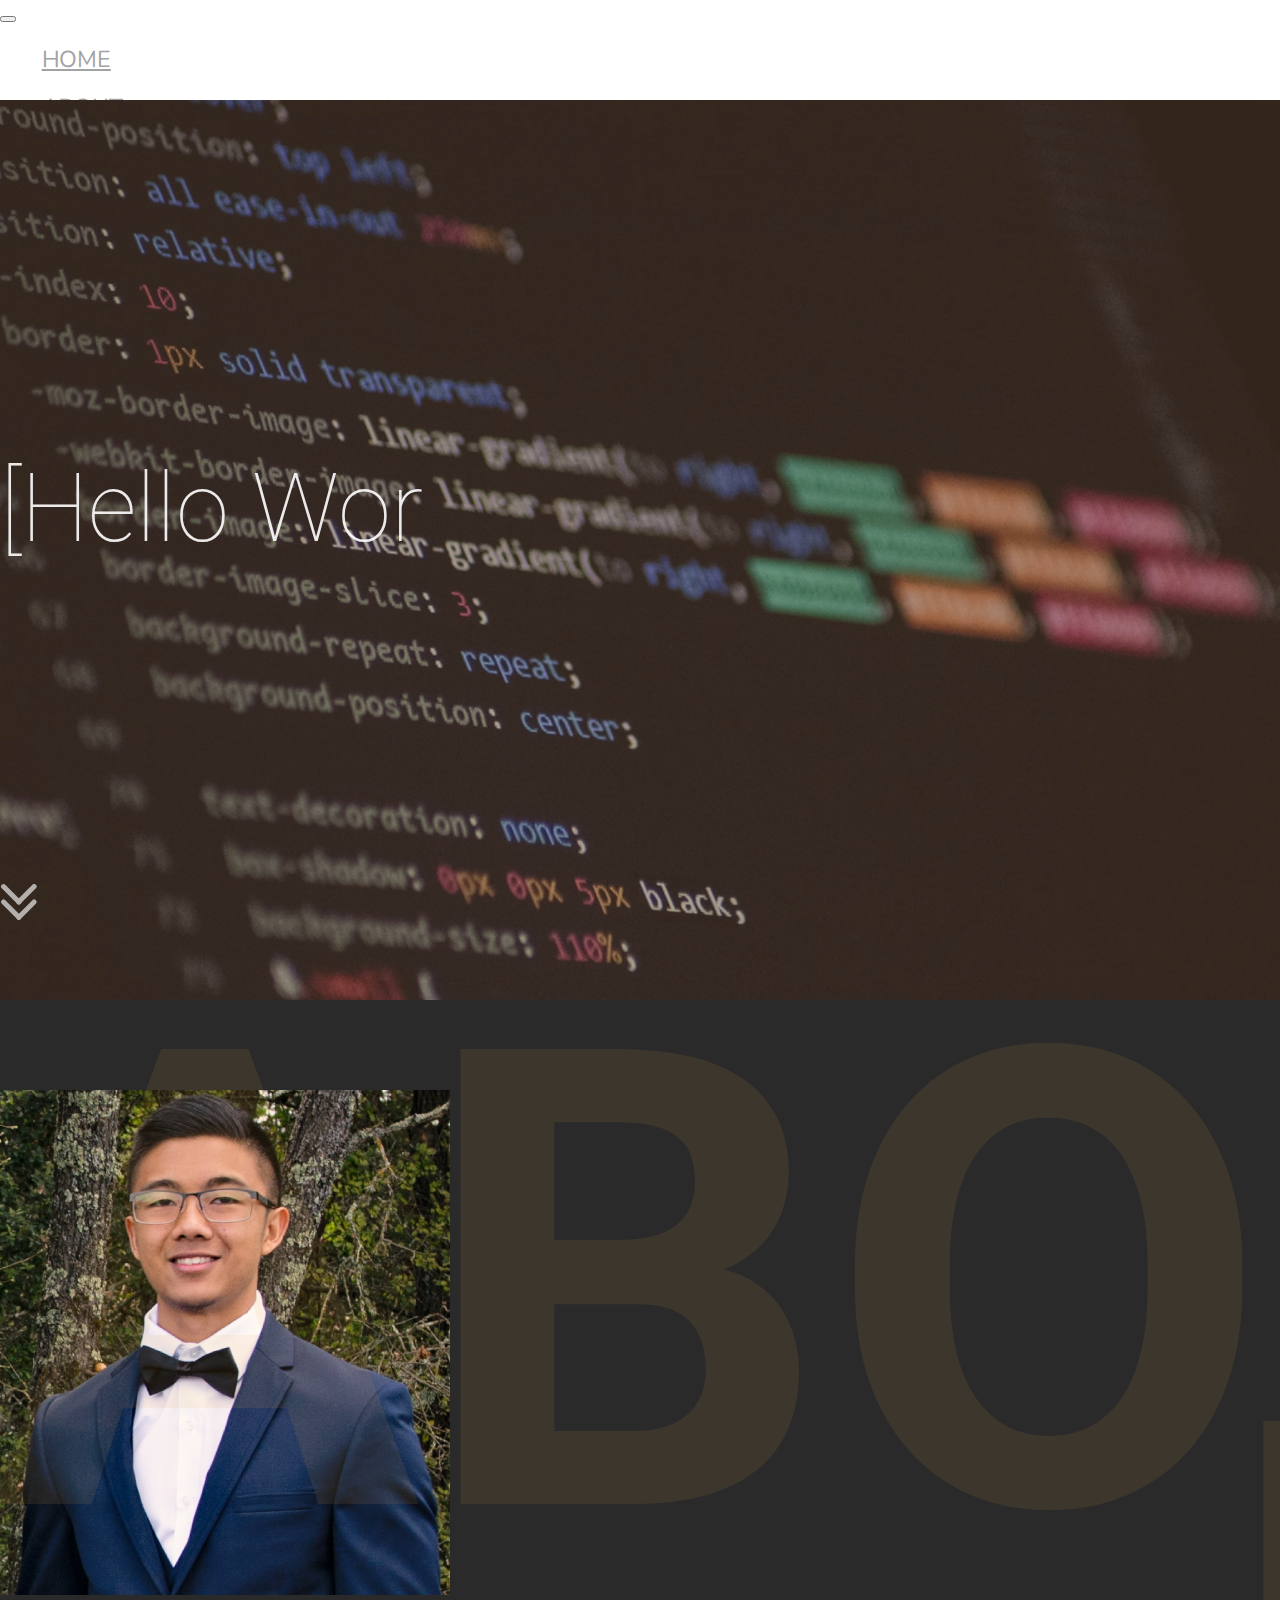
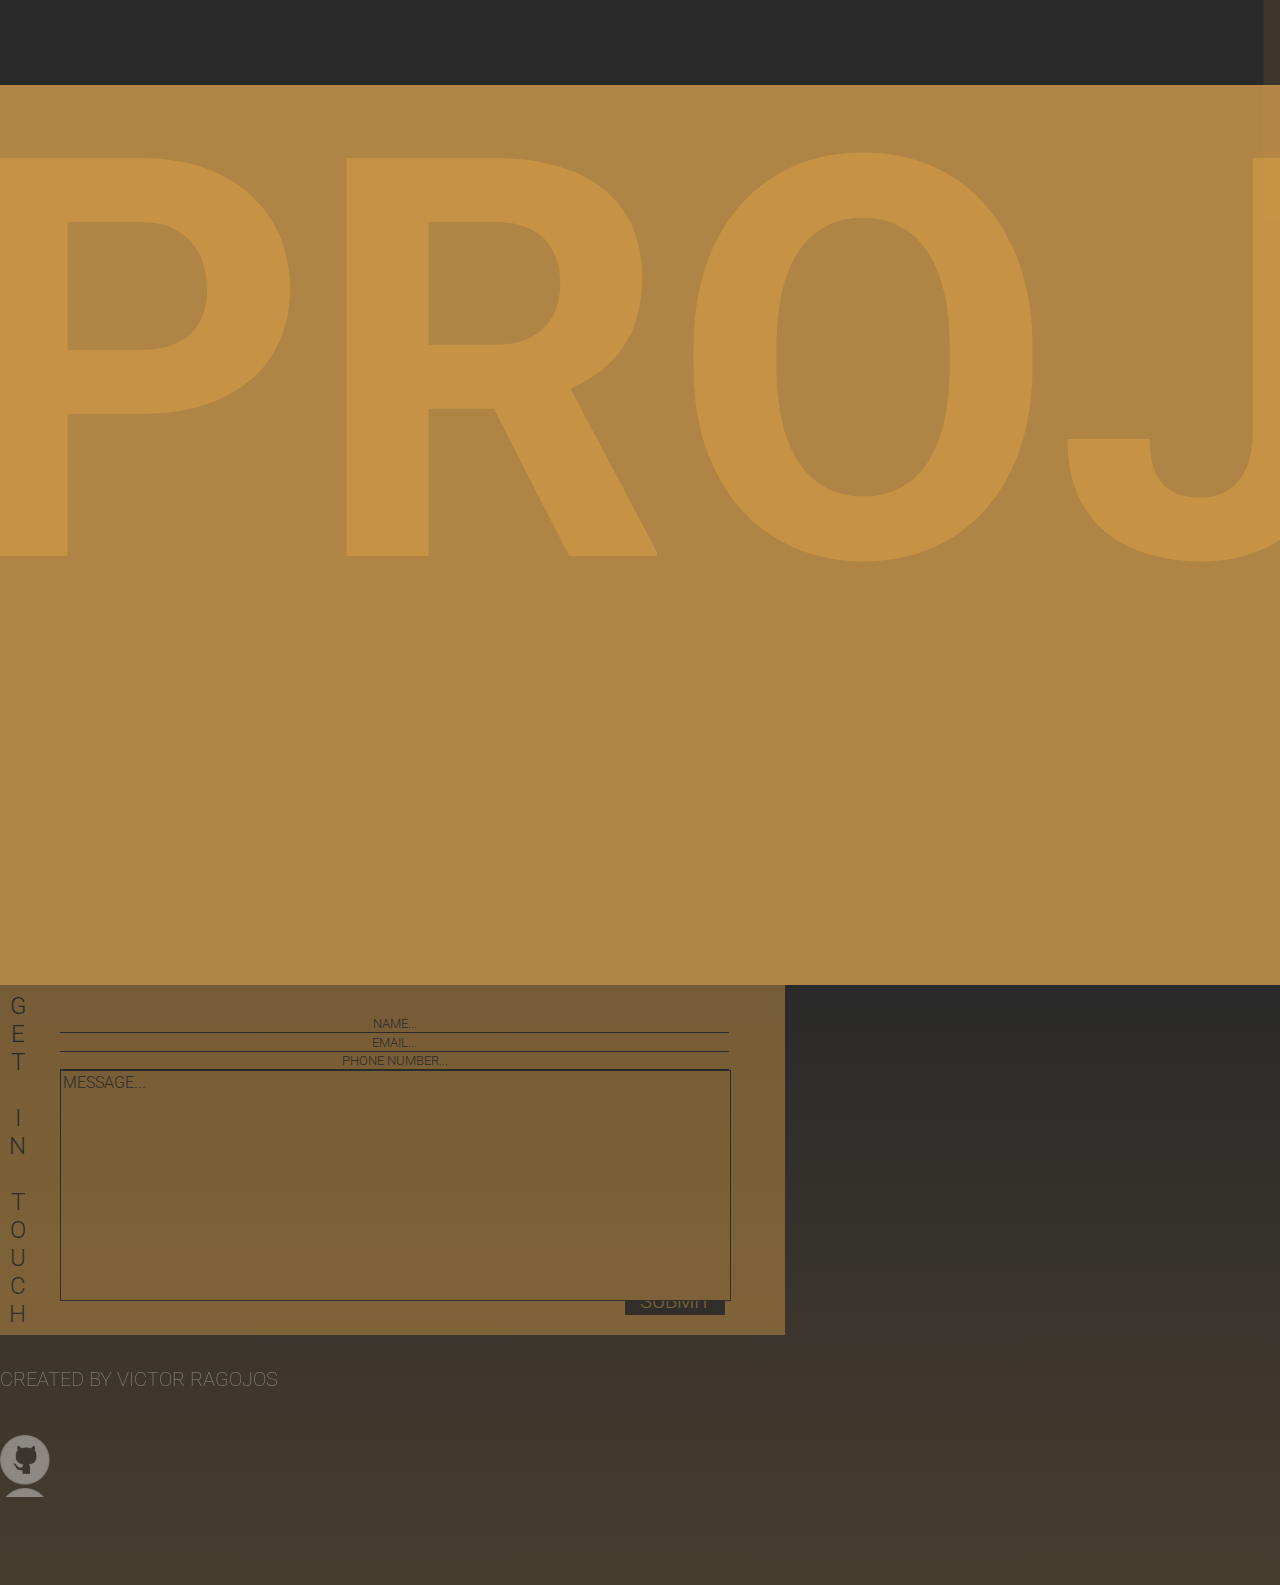
==== commit 3a82ea02: "corrected bootstrap on contact page. tweaked text colors." ====
--- a/index.html
+++ b/index.html
@@ -60,7 +60,7 @@
         <h3 class="aboutWaterMark">ABOUT ME</h3>
         <div class="aboutContainer container">
             <div class="aboutFirstRow row">
-                <div class="aboutFirstColumn col-md-12 col-lg-12 col-xl-12">
+                <div class="aboutFirstColumn col-12">
                     <div class="aboutSecondRow row">
                         <div id="personContainer" class="col">
                             <img src="images/aboutPerson.png" id="personPicture">
@@ -94,7 +94,7 @@
                     <h6>PATHFINDER</h6>
                 </div>
                 <a href="https://github.com/RagOfJoes/a-search-algorithm-visualization" target="_blank"><img
-                        id="pathFinder" src="images/pathFinderJava.gif"></a>
+                        class="img-fluid" id="pathFinder" src="images/pathFinderJava.gif"></a>
                 <div class="pathFinderTextContainer">
                     <a href="https://github.com/RagOfJoes/a-search-algorithm-visualization" target="_blank"></a>
                     <div class="pathFinderText">
@@ -116,7 +116,7 @@
     <!-- Start Contact Page -->
     <div id="contact">
         <div class="contactGradient"></div>
-        <div class="container-fluid">
+        <div class="container mx-auto">
             <div class="row contactFirstRow">
                 <div class="col-12">
                     <div class="row contactSecondRow">
@@ -142,25 +142,35 @@
                                             id="userMessage"></textarea>
                                     </div>
                                 </div>
+                                <div class="form-row">
+                                    <div class="form-group col">
+                                        <input type="submit" value="SUBMIT" id="contactSubmit">
+                                    </div>
+                                </div>
                             </form>
                             <h3>CREATED BY VICTOR RAGOJOS</h3>
                         </div>
-                        <div class="socialMedia col">
+                        <div class="socialMedia col ml-auto">
                             <div class="row">
                                 <div class="col socialImage">
-                                    <a href=""><img class="img-fluid" src="images/githubPicture.png"></a>
-                                </div>
-                                <div class="col socialImage">
-                                    <a href=""><img class="img-fluid" src="images/instagramPicture.png"></a>
-                                </div>
-                                <div class="col socialImage">
-                                    <a href=""><img class="img-fluid" src="images/linkedInPicture.png"></a>
-                                </div>
-                                <div class="col socialImage">
-                                    <a href=""><img class="img-fluid" src="images/spotifyPicture.png"></a>
-                                </div>
-                                <div class="col socialImage">
-                                    <a href=""><img class="img-fluid" src="images/twitterPicture.png"></a>
+                                    <a href="https://github.com/RagOfJoes/" target="_blank"><img class="img-fluid"
+                                            src="images/githubPicture.png"></a>
+                                </div>
+                                <div class="col socialImage">
+                                    <a href="https://www.instagram.com/ragofjoes/" target="_blank"><img
+                                            class="img-fluid" src="images/instagramPicture.png"></a>
+                                </div>
+                                <div class="col socialImage">
+                                    <a href="https://www.linkedin.com/in/victor-ragojos-720a68171" target="_blank"><img
+                                            class="img-fluid" src="images/linkedInPicture.png"></a>
+                                </div>
+                                <div class="col socialImage">
+                                    <a href="" target="_blank"><img class="img-fluid"
+                                            src="images/spotifyPicture.png"></a>
+                                </div>
+                                <div class="col socialImage">
+                                    <a href="http://www.twitter.com/ragofjoes" target="_blank"><img class="img-fluid"
+                                            src="images/twitterPicture.png"></a>
                                 </div>
                             </div>
                         </div>
--- a/css/style.css
+++ b/css/style.css
@@ -458,7 +458,7 @@
     opacity: .7;
     font-size: 1.75rem;
     line-height: 40px;
-    color: #FFF;
+    color: rgba(255, 255, 255, .6);
 }
 /* End PathFinder Column */
 
@@ -489,7 +489,7 @@
 /* End Contact Background */
 
 /* Start Contact Container */
-#contact .container-fluid{
+#contact .container{
     margin: 0;
     padding: 0;
     height: 100%;
@@ -506,6 +506,11 @@
 /* End Contact Rows */
 
 /* Start Contact Form */
+#contact .col-12{
+    margin: 0;
+    padding: 0;
+}
+
 #contact .contactForm{
     margin: 0;
     padding: 0;
@@ -515,7 +520,7 @@
     height: 350px;
     max-width: 785px;
     max-height: 350px;
-    margin-left: 366px;
+    /* margin-left: 366px; */
     background: #E8A94B;
 }
 
@@ -587,12 +592,26 @@
     color: #2A2A2A;
     font-size: 1rem;
 }
+
+#contact .contactForm #contactSubmit{
+    width: 100%;
+    float: right;
+    cursor: pointer;
+    color: #E8A94B;
+    max-width: 100px;
+    margin-top: -17px;
+    font-size: 1.25rem;
+    text-align: center;
+    border: 1px solid #2A2A2A;
+    background-color: #2A2A2A;
+}
 /* End Actual Form */
 
 #contact .contactForm h2{
     opacity: 1;
-    width: 26px;
+    width: 40px;
     height: 350px;
+    margin-left: 6px;
     font-weight: 300;
     color: #2A2A2A;
     user-select: none;
@@ -629,7 +648,7 @@
     max-height: 62px;
     overflow: hidden;
     margin-top: 100px;
-    margin-left: 102px;
+    /* margin-left: 102px; */
 }
 
 #contact .socialImage {
